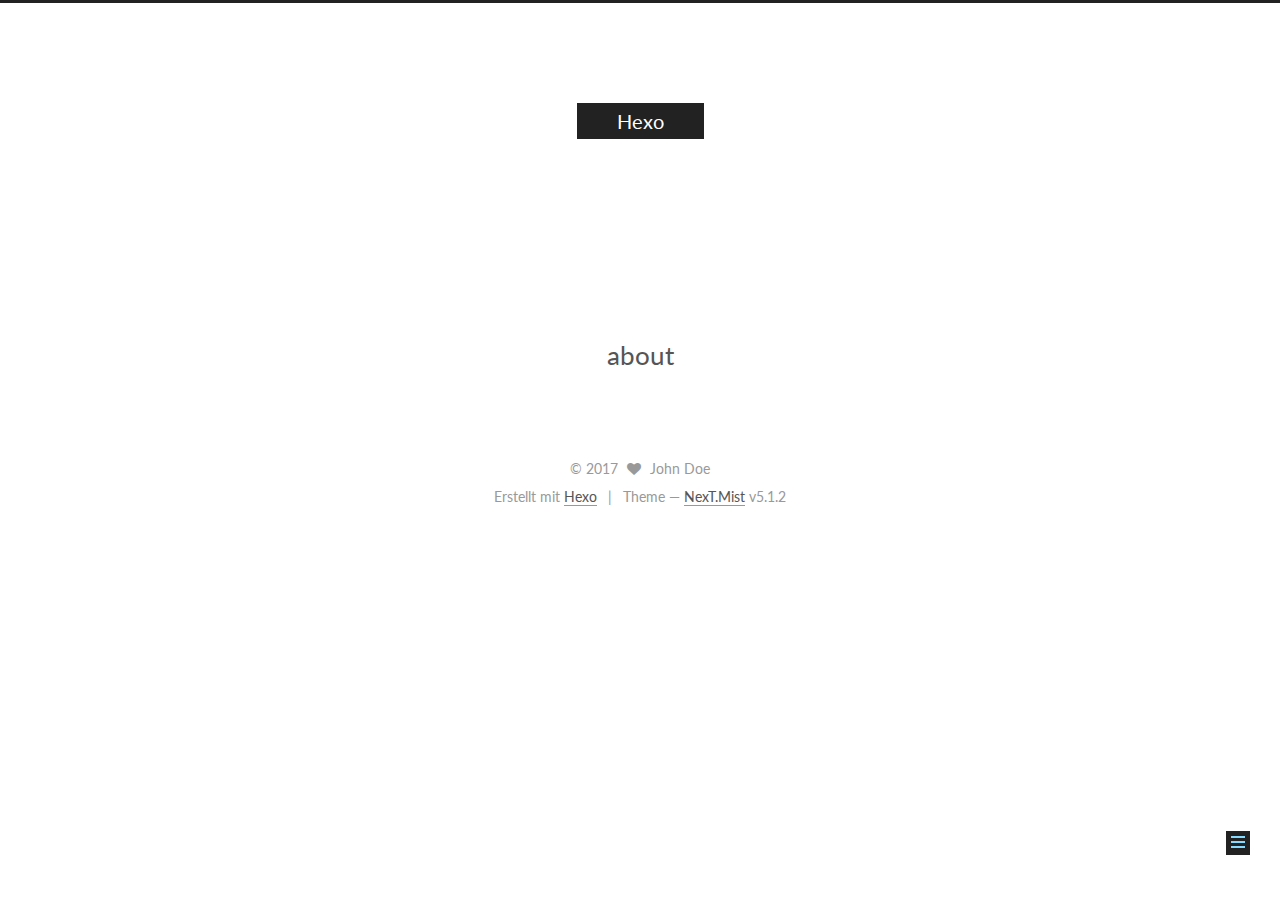
==== about/index.html @ b57ba2ce "Site updated: 2017-08-21 13:16:28" ====
<!DOCTYPE html>



  


<html class="theme-next mist use-motion" lang="">
<head>
  <meta charset="UTF-8"/>
<meta http-equiv="X-UA-Compatible" content="IE=edge" />
<meta name="viewport" content="width=device-width, initial-scale=1, maximum-scale=1"/>
<meta name="theme-color" content="#222">









<meta http-equiv="Cache-Control" content="no-transform" />
<meta http-equiv="Cache-Control" content="no-siteapp" />















  
  
  <link href="/lib/fancybox/source/jquery.fancybox.css?v=2.1.5" rel="stylesheet" type="text/css" />




  
  
  
  

  
    
    
  

  

  

  

  

  
    
    
    <link href="//fonts.googleapis.com/css?family=Lato:300,300italic,400,400italic,700,700italic&subset=latin,latin-ext" rel="stylesheet" type="text/css">
  






<link href="/lib/font-awesome/css/font-awesome.min.css?v=4.6.2" rel="stylesheet" type="text/css" />

<link href="/css/main.css?v=5.1.2" rel="stylesheet" type="text/css" />


  <meta name="keywords" content="Hexo, NexT" />








  <link rel="shortcut icon" type="image/x-icon" href="/favicon.ico?v=5.1.2" />






<meta property="og:type" content="website">
<meta property="og:title" content="about">
<meta property="og:url" content="http://yoursite.com/about/index.html">
<meta property="og:site_name" content="Hexo">
<meta property="og:updated_time" content="2017-08-21T05:00:03.889Z">
<meta name="twitter:card" content="summary">
<meta name="twitter:title" content="about">



<script type="text/javascript" id="hexo.configurations">
  var NexT = window.NexT || {};
  var CONFIG = {
    root: '/',
    scheme: 'Mist',
    version: '5.1.2',
    sidebar: {"position":"left","display":"post","offset":12,"offset_float":12,"b2t":false,"scrollpercent":false,"onmobile":false},
    fancybox: true,
    tabs: true,
    motion: true,
    duoshuo: {
      userId: '0',
      author: 'Author'
    },
    algolia: {
      applicationID: '',
      apiKey: '',
      indexName: '',
      hits: {"per_page":10},
      labels: {"input_placeholder":"Search for Posts","hits_empty":"We didn't find any results for the search: ${query}","hits_stats":"${hits} results found in ${time} ms"}
    }
  };
</script>



  <link rel="canonical" href="http://yoursite.com/about/"/>





  <title>about | Hexo</title>
  








</head>

<body itemscope itemtype="http://schema.org/WebPage" lang="">

  
  
    
  

  <div class="container sidebar-position-left page-post-detail ">
    <div class="headband"></div>

    <header id="header" class="header" itemscope itemtype="http://schema.org/WPHeader">
      <div class="header-inner"><div class="site-brand-wrapper">
  <div class="site-meta ">
    

    <div class="custom-logo-site-title">
      <a href="/"  class="brand" rel="start">
        <span class="logo-line-before"><i></i></span>
        <span class="site-title">Hexo</span>
        <span class="logo-line-after"><i></i></span>
      </a>
    </div>
      
        <p class="site-subtitle"></p>
      
  </div>

  <div class="site-nav-toggle">
    <button>
      <span class="btn-bar"></span>
      <span class="btn-bar"></span>
      <span class="btn-bar"></span>
    </button>
  </div>
</div>

<nav class="site-nav">
  

  
    <ul id="menu" class="menu">
      
        
        <li class="menu-item menu-item-home">
          <a href="/" rel="section">
            
              <i class="menu-item-icon fa fa-fw fa-home"></i> <br />
            
            Startseite
          </a>
        </li>
      
        
        <li class="menu-item menu-item-about">
          <a href="/about/" rel="section">
            
              <i class="menu-item-icon fa fa-fw fa-user"></i> <br />
            
            Über
          </a>
        </li>
      
        
        <li class="menu-item menu-item-archives">
          <a href="/archives/" rel="section">
            
              <i class="menu-item-icon fa fa-fw fa-archive"></i> <br />
            
            Archiv
          </a>
        </li>
      
        
        <li class="menu-item menu-item-tags">
          <a href="/tags/" rel="section">
            
              <i class="menu-item-icon fa fa-fw fa-tags"></i> <br />
            
            Tags
          </a>
        </li>
      

      
    </ul>
  

  
</nav>



 </div>
    </header>

    <main id="main" class="main">
      <div class="main-inner">
        <div class="content-wrap">
          <div id="content" class="content">
            

  <div id="posts" class="posts-expand">
    
    
    
    <div class="post-block page">
      <header class="post-header">

	<h1 class="post-title" itemprop="name headline">about</h1>



</header>

      
      
      
      <div class="post-body">
        
        
          
        
      </div>
      
      
      
    </div>
    
    
    
  </div>


          </div>
          


          
  <div class="comments" id="comments">
    
  </div>


        </div>
        
          
  
  <div class="sidebar-toggle">
    <div class="sidebar-toggle-line-wrap">
      <span class="sidebar-toggle-line sidebar-toggle-line-first"></span>
      <span class="sidebar-toggle-line sidebar-toggle-line-middle"></span>
      <span class="sidebar-toggle-line sidebar-toggle-line-last"></span>
    </div>
  </div>

  <aside id="sidebar" class="sidebar">
    
    <div class="sidebar-inner">

      

      

      <section class="site-overview sidebar-panel sidebar-panel-active">
        <div class="site-author motion-element" itemprop="author" itemscope itemtype="http://schema.org/Person">
          <img class="site-author-image" itemprop="image"
               src="/images/avatar.gif"
               alt="John Doe" />
          <p class="site-author-name" itemprop="name">John Doe</p>
           
              <p class="site-description motion-element" itemprop="description"></p>
          
        </div>
        <nav class="site-state motion-element">

          
            <div class="site-state-item site-state-posts">
              <a href="/archives/">
                <span class="site-state-item-count">1</span>
                <span class="site-state-item-name">Artikel</span>
              </a>
            </div>
          

          

          

        </nav>

        

        <div class="links-of-author motion-element">
          
        </div>

        
        

        
        

        


      </section>

      

      

    </div>
  </aside>


        
      </div>
    </main>

    <footer id="footer" class="footer">
      <div class="footer-inner">
        <div class="copyright" >
  
  &copy; 
  <span itemprop="copyrightYear">2017</span>
  <span class="with-love">
    <i class="fa fa-heart"></i>
  </span>
  <span class="author" itemprop="copyrightHolder">John Doe</span>

  
</div>


  <div class="powered-by">Erstellt mit  <a class="theme-link" href="https://hexo.io">Hexo</a></div>

  <span class="post-meta-divider">|</span>

  <div class="theme-info">Theme &mdash; <a class="theme-link" href="https://github.com/iissnan/hexo-theme-next">NexT.Mist</a> v5.1.2</div>


        







        
      </div>
    </footer>

    
      <div class="back-to-top">
        <i class="fa fa-arrow-up"></i>
        
      </div>
    

  </div>

  

<script type="text/javascript">
  if (Object.prototype.toString.call(window.Promise) !== '[object Function]') {
    window.Promise = null;
  }
</script>









  












  
  <script type="text/javascript" src="/lib/jquery/index.js?v=2.1.3"></script>

  
  <script type="text/javascript" src="/lib/fastclick/lib/fastclick.min.js?v=1.0.6"></script>

  
  <script type="text/javascript" src="/lib/jquery_lazyload/jquery.lazyload.js?v=1.9.7"></script>

  
  <script type="text/javascript" src="/lib/velocity/velocity.min.js?v=1.2.1"></script>

  
  <script type="text/javascript" src="/lib/velocity/velocity.ui.min.js?v=1.2.1"></script>

  
  <script type="text/javascript" src="/lib/fancybox/source/jquery.fancybox.pack.js?v=2.1.5"></script>


  


  <script type="text/javascript" src="/js/src/utils.js?v=5.1.2"></script>

  <script type="text/javascript" src="/js/src/motion.js?v=5.1.2"></script>



  
  

  
    <script type="text/javascript" src="/js/src/scrollspy.js?v=5.1.2"></script>
<script type="text/javascript" src="/js/src/post-details.js?v=5.1.2"></script>

  

  


  <script type="text/javascript" src="/js/src/bootstrap.js?v=5.1.2"></script>



  


  




	





  





  








  





  

  

  

  

  

  

</body>
</html>
---- css/main.css ----
/* normalize.css v3.0.2 | MIT License | git.io/normalize */
html {
  font-family: sans-serif; /* 1 */
  -ms-text-size-adjust: 100%; /* 2 */
  -webkit-text-size-adjust: 100%; /* 2 */
}
body {
  margin: 0;
}
article,
aside,
details,
figcaption,
figure,
footer,
header,
hgroup,
main,
menu,
nav,
section,
summary {
  display: block;
}
audio,
canvas,
progress,
video {
  display: inline-block; /* 1 */
  vertical-align: baseline; /* 2 */
}
audio:not([controls]) {
  display: none;
  height: 0;
}
[hidden],
template {
  display: none;
}
a {
  background-color: transparent;
}
a:active,
a:hover {
  outline: 0;
}
abbr[title] {
  border-bottom: 1px dotted;
}
b,
strong {
  font-weight: bold;
}
dfn {
  font-style: italic;
}
h1 {
  font-size: 2em;
  margin: 0.67em 0;
}
mark {
  background: #ff0;
  color: #000;
}
small {
  font-size: 80%;
}
sub,
sup {
  font-size: 75%;
  line-height: 0;
  position: relative;
  vertical-align: baseline;
}
sup {
  top: -0.5em;
}
sub {
  bottom: -0.25em;
}
img {
  border: 0;
}
svg:not(:root) {
  overflow: hidden;
}
figure {
  margin: 1em 40px;
}
hr {
  -moz-box-sizing: content-box;
  box-sizing: content-box;
  height: 0;
}
pre {
  overflow: auto;
}
code,
kbd,
pre,
samp {
  font-family: monospace, monospace;
  font-size: 1em;
}
button,
input,
optgroup,
select,
textarea {
  color: inherit; /* 1 */
  font: inherit; /* 2 */
  margin: 0; /* 3 */
}
button {
  overflow: visible;
}
button,
select {
  text-transform: none;
}
button,
html input[type="button"],
input[type="reset"],
input[type="submit"] {
  -webkit-appearance: button; /* 2 */
  cursor: pointer; /* 3 */
}
button[disabled],
html input[disabled] {
  cursor: default;
}
button::-moz-focus-inner,
input::-moz-focus-inner {
  border: 0;
  padding: 0;
}
input {
  line-height: normal;
}
input[type="checkbox"],
input[type="radio"] {
  box-sizing: border-box; /* 1 */
  padding: 0; /* 2 */
}
input[type="number"]::-webkit-inner-spin-button,
input[type="number"]::-webkit-outer-spin-button {
  height: auto;
}
input[type="search"] {
  -webkit-appearance: textfield; /* 1 */
  -moz-box-sizing: content-box;
  -webkit-box-sizing: content-box; /* 2 */
  box-sizing: content-box;
}
input[type="search"]::-webkit-search-cancel-button,
input[type="search"]::-webkit-search-decoration {
  -webkit-appearance: none;
}
fieldset {
  border: 1px solid #c0c0c0;
  margin: 0 2px;
  padding: 0.35em 0.625em 0.75em;
}
legend {
  border: 0; /* 1 */
  padding: 0; /* 2 */
}
textarea {
  overflow: auto;
}
optgroup {
  font-weight: bold;
}
table {
  border-collapse: collapse;
  border-spacing: 0;
}
td,
th {
  padding: 0;
}
::selection {
  background: #262a30;
  color: #fff;
}
body {
  position: relative;
  font-family: 'Lato', "PingFang SC", "Microsoft YaHei", sans-serif;
  font-size: 14px;
  line-height: 2;
  color: #555;
  background: #fff;
}
@media (max-width: 767px) {
  body {
    padding-right: 0 !important;
  }
}
@media (min-width: 768px) and (max-width: 991px) {
  body {
    padding-right: 0 !important;
  }
}
@media (min-width: 1600px) {
  body {
    font-size: 16px;
  }
}
h1,
h2,
h3,
h4,
h5,
h6 {
  margin: 0;
  padding: 0;
  font-weight: bold;
  line-height: 1.5;
  font-family: 'Lato', "PingFang SC", "Microsoft YaHei", sans-serif;
}
h2,
h3,
h4,
h5,
h6 {
  margin: 20px 0 15px;
}
h1 {
  font-size: 22px;
}
@media (max-width: 767px) {
  h1 {
    font-size: 18px;
  }
}
h2 {
  font-size: 20px;
}
@media (max-width: 767px) {
  h2 {
    font-size: 16px;
  }
}
h3 {
  font-size: 18px;
}
@media (max-width: 767px) {
  h3 {
    font-size: 14px;
  }
}
h4 {
  font-size: 16px;
}
@media (max-width: 767px) {
  h4 {
    font-size: 12px;
  }
}
h5 {
  font-size: 14px;
}
@media (max-width: 767px) {
  h5 {
    font-size: 10px;
  }
}
h6 {
  font-size: 12px;
}
@media (max-width: 767px) {
  h6 {
    font-size: 8px;
  }
}
p {
  margin: 0 0 20px 0;
}
a {
  color: #555;
  text-decoration: none;
  border-bottom: 1px solid #999;
  word-wrap: break-word;
}
a:hover {
  color: #222;
  border-bottom-color: #222;
}
blockquote {
  margin: 0;
  padding: 0;
}
img {
  display: block;
  margin: auto;
  max-width: 100%;
  height: auto;
}
hr {
  margin: 40px 0;
  height: 3px;
  border: none;
  background-color: #ddd;
  background-image: repeating-linear-gradient(-45deg, #fff, #fff 4px, transparent 4px, transparent 8px);
}
blockquote {
  padding: 0 15px;
  color: #666;
  border-left: 4px solid #ddd;
}
blockquote cite::before {
  content: "-";
  padding: 0 5px;
}
dt {
  font-weight: 700;
}
dd {
  margin: 0;
  padding: 0;
}
kbd {
  border: 1px solid #ccc;
  border-radius: 0.2em;
  box-shadow: 0.1em 0.1em 0.2em rgba(0,0,0,0.1);
  background-color: #f9f9f9;
  font-family: inherit;
  background-image: -webkit-linear-gradient(top, #eee, #fff, #eee);
  padding: 0.1em 0.3em;
  white-space: nowrap;
}
.text-left {
  text-align: left;
}
.text-center {
  text-align: center;
}
.text-right {
  text-align: right;
}
.text-justify {
  text-align: justify;
}
.text-nowrap {
  white-space: nowrap;
}
.text-lowercase {
  text-transform: lowercase;
}
.text-uppercase {
  text-transform: uppercase;
}
.text-capitalize {
  text-transform: capitalize;
}
.center-block {
  display: block;
  margin-left: auto;
  margin-right: auto;
}
.clearfix:before,
.clearfix:after {
  content: " ";
  display: table;
}
.clearfix:after {
  clear: both;
}
.pullquote {
  width: 45%;
}
.pullquote.left {
  float: left;
  margin-left: 5px;
  margin-right: 10px;
}
.pullquote.right {
  float: right;
  margin-left: 10px;
  margin-right: 5px;
}
.affix.affix.affix {
  position: fixed;
}
.translation {
  margin-top: -20px;
  font-size: 14px;
  color: #999;
}
.scrollbar-measure {
  width: 100px;
  height: 100px;
  overflow: scroll;
  position: absolute;
  top: -9999px;
}
.use-motion .motion-element {
  opacity: 0;
}
table {
  margin: 20px 0;
  width: 100%;
  border-collapse: collapse;
  border-spacing: 0;
  border: 1px solid #ddd;
  font-size: 14px;
  table-layout: fixed;
  word-wrap: break-all;
}
table>tbody>tr:nth-of-type(odd) {
  background-color: #f9f9f9;
}
table>tbody>tr:hover {
  background-color: #f5f5f5;
}
caption,
th,
td {
  padding: 8px;
  text-align: left;
  vertical-align: middle;
  font-weight: normal;
}
th,
td {
  border-bottom: 3px solid #ddd;
  border-right: 1px solid #eee;
}
th {
  padding-bottom: 10px;
  font-weight: 700;
}
td {
  border-bottom-width: 1px;
}
html,
body {
  height: 100%;
}
.container {
  position: relative;
  min-height: 100%;
}
.header-inner {
  margin: 0 auto;
  padding: 100px 0 70px;
  width: 700px;
}
@media (min-width: 1600px) {
  .container .header-inner {
    width: 900px;
  }
}
.main-inner {
  margin: 0 auto;
  width: 700px;
}
@media (min-width: 1600px) {
  .container .main-inner {
    width: 900px;
  }
}
.footer {
  width: 100%;
  min-height: 50px;
}
.footer-inner {
  box-sizing: border-box;
  margin: 20px auto;
  width: 700px;
}
@media (min-width: 1600px) {
  .container .footer-inner {
    width: 900px;
  }
}
pre,
.highlight {
  overflow: auto;
  margin: 20px 0;
  padding: 0;
  font-size: 13px;
  color: #4d4d4c;
  background: #f7f7f7;
  line-height: 1.6;
}
pre,
code {
  font-family: consolas, Menlo, "PingFang SC", "Microsoft YaHei", monospace;
}
code {
  padding: 2px 4px;
  word-wrap: break-word;
  color: #555;
  background: #eee;
  border-radius: 3px;
  font-size: 13px;
}
pre code {
  padding: 0;
  color: #4d4d4c;
  background: none;
  text-shadow: none;
}
.highlight {
  border-radius: 1px;
}
.highlight pre {
  border: none;
  margin: 0;
  padding: 10px 0;
}
.highlight table {
  margin: 0;
  width: auto;
  border: none;
}
.highlight td {
  border: none;
  padding: 0;
}
.highlight figcaption {
  font-size: 1em;
  color: #4d4d4c;
  line-height: 1em;
  margin-bottom: 1em;
}
.highlight figcaption:before,
.highlight figcaption:after {
  content: " ";
  display: table;
}
.highlight figcaption:after {
  clear: both;
}
.highlight figcaption a {
  float: right;
  color: #4d4d4c;
}
.highlight figcaption a:hover {
  border-bottom-color: #4d4d4c;
}
.highlight .gutter pre {
  padding-left: 10px;
  padding-right: 10px;
  color: #869194;
  text-align: right;
  background-color: #eff2f3;
}
.highlight .code pre {
  width: 100%;
  padding-left: 10px;
  padding-right: 10px;
  background-color: #f7f7f7;
}
.highlight .line {
  height: 20px;
}
.gutter {
  -webkit-user-select: none;
  -moz-user-select: none;
  -ms-user-select: none;
  user-select: none;
}
.gist table {
  width: auto;
}
.gist table td {
  border: none;
}
pre .deletion {
  background: #fdd;
}
pre .addition {
  background: #dfd;
}
pre .meta {
  color: #8959a8;
}
pre .comment {
  color: #8e908c;
}
pre .variable,
pre .attribute,
pre .tag,
pre .regexp,
pre .ruby .constant,
pre .xml .tag .title,
pre .xml .pi,
pre .xml .doctype,
pre .html .doctype,
pre .css .id,
pre .css .class,
pre .css .pseudo {
  color: #c82829;
}
pre .number,
pre .preprocessor,
pre .built_in,
pre .literal,
pre .params,
pre .constant,
pre .command {
  color: #f5871f;
}
pre .ruby .class .title,
pre .css .rules .attribute,
pre .string,
pre .value,
pre .inheritance,
pre .header,
pre .ruby .symbol,
pre .xml .cdata,
pre .special,
pre .number,
pre .formula {
  color: #718c00;
}
pre .title,
pre .css .hexcolor {
  color: #3e999f;
}
pre .function,
pre .python .decorator,
pre .python .title,
pre .ruby .function .title,
pre .ruby .title .keyword,
pre .perl .sub,
pre .javascript .title,
pre .coffeescript .title {
  color: #4271ae;
}
pre .keyword,
pre .javascript .function {
  color: #8959a8;
}
.full-image.full-image.full-image {
  border: none;
  max-width: 100%;
  width: auto;
  margin: 20px auto;
}
@media (min-width: 992px) {
  .full-image.full-image.full-image {
    max-width: none;
    width: 110%;
    margin: 25px -5%;
  }
}
.blockquote-center,
.page-home .post-type-quote blockquote,
.page-post-detail .post-type-quote blockquote {
  position: relative;
  margin: 40px 0;
  padding: 0;
  border-left: none;
  text-align: center;
}
.blockquote-center::before,
.page-home .post-type-quote blockquote::before,
.page-post-detail .post-type-quote blockquote::before,
.blockquote-center::after,
.page-home .post-type-quote blockquote::after,
.page-post-detail .post-type-quote blockquote::after {
  position: absolute;
  content: ' ';
  display: block;
  width: 100%;
  height: 24px;
  opacity: 0.2;
  background-repeat: no-repeat;
  background-position: 0 -6px;
  background-size: 22px 22px;
}
.blockquote-center::before,
.page-home .post-type-quote blockquote::before,
.page-post-detail .post-type-quote blockquote::before {
  top: -20px;
  background-image: url("../images/quote-l.svg");
  border-top: 1px solid #ccc;
}
.blockquote-center::after,
.page-home .post-type-quote blockquote::after,
.page-post-detail .post-type-quote blockquote::after {
  bottom: -20px;
  background-image: url("../images/quote-r.svg");
  border-bottom: 1px solid #ccc;
  background-position: 100% 8px;
}
.blockquote-center p,
.page-home .post-type-quote blockquote p,
.page-post-detail .post-type-quote blockquote p,
.blockquote-center div,
.page-home .post-type-quote blockquote div,
.page-post-detail .post-type-quote blockquote div {
  text-align: center;
}
.post .post-body .group-picture img {
  box-sizing: border-box;
  padding: 0 3px;
  border: none;
}
.post .group-picture-row {
  overflow: hidden;
  margin-top: 6px;
}
.post .group-picture-row:first-child {
  margin-top: 0;
}
.post .group-picture-column {
  float: left;
}
.page-post-detail .post-body .group-picture-column {
  float: none;
  margin-top: 10px;
  width: auto !important;
}
.page-post-detail .post-body .group-picture-column img {
  margin: 0 auto;
}
.page-archive .group-picture-container {
  overflow: hidden;
}
.page-archive .group-picture-row {
  float: left;
}
.page-archive .group-picture-row:first-child {
  margin-top: 6px;
}
.page-archive .group-picture-column {
  max-width: 150px;
  max-height: 150px;
}
.post-body .note {
  position: relative;
  padding: 15px;
  margin-bottom: 20px;
  border: 1px solid #eee;
  border-left-width: 5px;
  border-radius: 3px;
}
.post-body .note h2,
.post-body .note h3,
.post-body .note h4,
.post-body .note h5,
.post-body .note h6 {
  margin-top: 0;
  margin-bottom: 0;
  border-bottom: initial;
  padding-top: 0 !important;
}
.post-body .note p:first-child,
.post-body .note ul:first-child,
.post-body .note ol:first-child,
.post-body .note table:first-child,
.post-body .note pre:first-child,
.post-body .note blockquote:first-child {
  margin-top: 0;
}
.post-body .note p:last-child,
.post-body .note ul:last-child,
.post-body .note ol:last-child,
.post-body .note table:last-child,
.post-body .note pre:last-child,
.post-body .note blockquote:last-child {
  margin-bottom: 0;
}
.post-body .note.default {
  border-left-color: #777;
}
.post-body .note.default h2,
.post-body .note.default h3,
.post-body .note.default h4,
.post-body .note.default h5,
.post-body .note.default h6 {
  color: #777;
}
.post-body .note.primary {
  border-left-color: #6f42c1;
}
.post-body .note.primary h2,
.post-body .note.primary h3,
.post-body .note.primary h4,
.post-body .note.primary h5,
.post-body .note.primary h6 {
  color: #6f42c1;
}
.post-body .note.info {
  border-left-color: #428bca;
}
.post-body .note.info h2,
.post-body .note.info h3,
.post-body .note.info h4,
.post-body .note.info h5,
.post-body .note.info h6 {
  color: #428bca;
}
.post-body .note.success {
  border-left-color: #5cb85c;
}
.post-body .note.success h2,
.post-body .note.success h3,
.post-body .note.success h4,
.post-body .note.success h5,
.post-body .note.success h6 {
  color: #5cb85c;
}
.post-body .note.warning {
  border-left-color: #f0ad4e;
}
.post-body .note.warning h2,
.post-body .note.warning h3,
.post-body .note.warning h4,
.post-body .note.warning h5,
.post-body .note.warning h6 {
  color: #f0ad4e;
}
.post-body .note.danger {
  border-left-color: #d9534f;
}
.post-body .note.danger h2,
.post-body .note.danger h3,
.post-body .note.danger h4,
.post-body .note.danger h5,
.post-body .note.danger h6 {
  color: #d9534f;
}
.post-body .label {
  display: inline;
  padding: 0 2px;
  white-space: nowrap;
}
.post-body .label.default {
  background-color: #f0f0f0;
}
.post-body .label.primary {
  background-color: #efe6f7;
}
.post-body .label.info {
  background-color: #e5f2f8;
}
.post-body .label.success {
  background-color: #e7f4e9;
}
.post-body .label.warning {
  background-color: #fcf6e1;
}
.post-body .label.danger {
  background-color: #fae8eb;
}
.post-body .tabs {
  position: relative;
  display: block;
  margin-bottom: 20px;
  padding-top: 10px;
}
.post-body .tabs ul.nav-tabs {
  margin: 0;
  padding: 0;
  display: flex;
  margin-bottom: -1px;
}
@media (max-width: 413px) {
  .post-body .tabs ul.nav-tabs {
    display: block;
    margin-bottom: 5px;
  }
}
.post-body .tabs ul.nav-tabs li.tab {
  list-style-type: none !important;
  margin: 0 0.25em 0 0;
  border-top: 3px solid transparent;
  border-left: 1px solid transparent;
  border-right: 1px solid transparent;
}
@media (max-width: 413px) {
  .post-body .tabs ul.nav-tabs li.tab {
    margin: initial;
    border-top: 1px solid transparent;
    border-left: 3px solid transparent;
    border-right: 1px solid transparent;
    border-bottom: 1px solid transparent;
  }
}
.post-body .tabs ul.nav-tabs li.tab a {
  outline: 0;
  border-bottom: initial;
  display: block;
  line-height: 1.8em;
  padding: 0.25em 0.75em;
  transition-duration: 0.2s;
  transition-timing-function: ease-out;
  transition-delay: 0s;
}
.post-body .tabs ul.nav-tabs li.tab a i {
  width: 1.285714285714286em;
}
.post-body .tabs ul.nav-tabs li.tab.active {
  border-top: 3px solid #fc6423;
  border-left: 1px solid #ddd;
  border-right: 1px solid #ddd;
  background-color: #fff;
}
@media (max-width: 413px) {
  .post-body .tabs ul.nav-tabs li.tab.active {
    border-top: 1px solid #ddd;
    border-left: 3px solid #fc6423;
    border-right: 1px solid #ddd;
    border-bottom: 1px solid #ddd;
  }
}
.post-body .tabs ul.nav-tabs li.tab.active a {
  cursor: default;
  color: #555;
}
.post-body .tabs .tab-content {
  background-color: #fff;
}
.post-body .tabs .tab-content .tab-pane {
  border: 1px solid #ddd;
  padding: 20px 20px 0 20px;
}
.post-body .tabs .tab-content .tab-pane:not(.active) {
  display: none !important;
}
.post-body .tabs .tab-content .tab-pane.active {
  display: block !important;
}
.btn {
  display: inline-block;
  padding: 0 20px;
  font-size: 14px;
  color: #fff;
  background: #222;
  border: 2px solid #222;
  text-decoration: none;
  border-radius: 0;
  transition-property: background-color;
  transition-duration: 0.2s;
  transition-timing-function: ease-in-out;
  transition-delay: 0s;
}
.btn:hover,
.post-button .btn:hover {
  border-color: #222;
  color: #222;
  background: #fff;
}
.btn-bar {
  display: block;
  width: 22px;
  height: 2px;
  background: #555;
  border-radius: 1px;
}
.btn-bar+.btn-bar {
  margin-top: 4px;
}
.pagination {
  margin: 120px 0 40px;
  text-align: center;
  border-top: 1px solid #eee;
}
.page-number-basic,
.pagination .prev,
.pagination .next,
.pagination .page-number,
.pagination .space {
  display: inline-block;
  position: relative;
  top: -1px;
  margin: 0 10px;
  padding: 0 10px;
  line-height: 30px;
}
@media (max-width: 767px) {
  .page-number-basic,
  .pagination .prev,
  .pagination .next,
  .pagination .page-number,
  .pagination .space {
    margin: 0 5px;
  }
}
.pagination .prev,
.pagination .next,
.pagination .page-number {
  border-bottom: 0;
  border-top: 1px solid #eee;
  transition-property: border-color;
  transition-duration: 0.2s;
  transition-timing-function: ease-in-out;
  transition-delay: 0s;
}
.pagination .prev:hover,
.pagination .next:hover,
.pagination .page-number:hover {
  border-top-color: #222;
}
.pagination .space {
  padding: 0;
  margin: 0;
}
.pagination .prev {
  margin-left: 0;
}
.pagination .next {
  margin-right: 0;
}
.pagination .page-number.current {
  color: #fff;
  background: #ccc;
  border-top-color: #ccc;
}
@media (max-width: 767px) {
  .pagination {
    border-top: none;
  }
  .pagination .prev,
  .pagination .next,
  .pagination .page-number {
    margin-bottom: 10px;
    border-top: 0;
    border-bottom: 1px solid #eee;
  }
  .pagination .prev:hover,
  .pagination .next:hover,
  .pagination .page-number:hover {
    border-bottom-color: #222;
  }
}
.comments {
  margin: 60px 20px 0;
}
.tag-cloud {
  text-align: center;
}
.tag-cloud a {
  display: inline-block;
  margin: 10px;
}
.back-to-top {
  box-sizing: border-box;
  position: fixed;
  bottom: -100px;
  right: 30px;
  z-index: 1050;
  padding: 0 6px;
  width: 24px;
  background: #222;
  font-size: 12px;
  opacity: 1;
  color: #fff;
  cursor: pointer;
  text-align: center;
  -webkit-transform: translateZ(0);
  transition-property: bottom;
  transition-duration: 0.2s;
  transition-timing-function: ease-in-out;
  transition-delay: 0s;
}
@media (min-width: 768px) and (max-width: 991px) {
  .back-to-top {
    display: none !important;
  }
}
@media (max-width: 767px) {
  .back-to-top {
    display: none !important;
  }
}
.back-to-top.back-to-top-on {
  bottom: 19px;
}
.header {
  background: transparent;
}
.header-inner {
  position: relative;
}
.headband {
  height: 3px;
  background: #222;
}
.site-meta {
  margin: 0;
  text-align: center;
}
@media (max-width: 767px) {
  .site-meta {
    text-align: center;
  }
}
.brand {
  position: relative;
  display: inline-block;
  padding: 0 40px;
  color: #fff;
  background: #222;
  border-bottom: none;
}
.brand:hover {
  color: #fff;
}
.logo {
  display: inline-block;
  margin-right: 5px;
  line-height: 36px;
  vertical-align: top;
}
.site-title {
  display: inline-block;
  vertical-align: top;
  line-height: 36px;
  font-size: 20px;
  font-weight: normal;
  font-family: 'Lato', "PingFang SC", "Microsoft YaHei", sans-serif;
}
.site-subtitle {
  margin-top: 10px;
  font-size: 13px;
  color: #999;
}
.use-motion .brand {
  opacity: 0;
}
.use-motion .logo,
.use-motion .site-title,
.use-motion .site-subtitle {
  opacity: 0;
  position: relative;
  top: -10px;
}
.site-nav-toggle {
  display: none;
  position: absolute;
  top: 10px;
  left: 10px;
}
@media (max-width: 767px) {
  .site-nav-toggle {
    display: block;
  }
}
.site-nav-toggle button {
  margin-top: 2px;
  padding: 9px 10px;
  background: transparent;
  border: none;
}
@media (max-width: 767px) {
  .site-nav {
    display: none;
    margin: 0 -10px;
    padding: 0 10px;
    clear: both;
    border-top: 1px solid #ddd;
  }
}
@media (min-width: 768px) and (max-width: 991px) {
  .site-nav {
    display: block !important;
  }
}
@media (min-width: 992px) {
  .site-nav {
    display: block !important;
  }
}
.menu {
  margin-top: 20px;
  padding-left: 0;
  text-align: center;
}
.menu .menu-item {
  display: inline-block;
  margin: 0 10px;
  list-style: none;
}
@media screen and (max-width: 767px) {
  .menu .menu-item {
    margin-top: 10px;
  }
}
.menu .menu-item a {
  display: block;
  font-size: 13px;
  line-height: inherit;
  border-bottom: 1px solid transparent;
  transition-property: border-color;
  transition-duration: 0.2s;
  transition-timing-function: ease-in-out;
  transition-delay: 0s;
}
.menu .menu-item a:hover {
  border-bottom-color: #222;
}
.menu .menu-item .fa {
  margin-right: 5px;
}
.use-motion .menu-item {
  opacity: 0;
}
.post-body {
  font-family: 'Lato', "PingFang SC", "Microsoft YaHei", sans-serif;
}
@media (max-width: 767px) {
  .post-body {
    word-break: break-word;
  }
}
.post-body .fancybox img {
  display: block !important;
  margin: 0 auto;
  cursor: pointer;
  cursor: zoom-in;
  cursor: -webkit-zoom-in;
}
.post-body .image-caption,
.post-body .figure .caption {
  margin: 10px auto 15px;
  text-align: center;
  font-size: 14px;
  color: #999;
  font-weight: bold;
  line-height: 1;
}
.post-sticky-flag {
  display: inline-block;
  font-size: 16px;
  -ms-transform: rotate(30deg);
  -webkit-transform: rotate(30deg);
  -moz-transform: rotate(30deg);
  -ms-transform: rotate(30deg);
  -o-transform: rotate(30deg);
  transform: rotate(30deg);
}
.posts-expand {
  padding-top: 40px;
}
@media (max-width: 767px) {
  .posts-expand {
    margin: 0 20px;
  }
  .post-body pre {
    padding: 10px;
  }
  .post-body pre .gutter pre {
    padding-right: 10px;
  }
  .post-body .highlight {
    margin-left: 0px;
    margin-right: 0px;
    padding: 0;
  }
  .post-body .highlight .gutter pre {
    padding-right: 10px;
  }
}
@media (min-width: 992px) {
  .posts-expand .post-body {
    text-align: justify;
  }
}
.posts-expand .post-body h2,
.posts-expand .post-body h3,
.posts-expand .post-body h4,
.posts-expand .post-body h5,
.posts-expand .post-body h6 {
  padding-top: 10px;
}
.posts-expand .post-body h2 .header-anchor,
.posts-expand .post-body h3 .header-anchor,
.posts-expand .post-body h4 .header-anchor,
.posts-expand .post-body h5 .header-anchor,
.posts-expand .post-body h6 .header-anchor {
  float: right;
  margin-left: 10px;
  color: #ccc;
  border-bottom-style: none;
  visibility: hidden;
}
.posts-expand .post-body h2 .header-anchor:hover,
.posts-expand .post-body h3 .header-anchor:hover,
.posts-expand .post-body h4 .header-anchor:hover,
.posts-expand .post-body h5 .header-anchor:hover,
.posts-expand .post-body h6 .header-anchor:hover {
  color: inherit;
}
.posts-expand .post-body h2:hover .header-anchor,
.posts-expand .post-body h3:hover .header-anchor,
.posts-expand .post-body h4:hover .header-anchor,
.posts-expand .post-body h5:hover .header-anchor,
.posts-expand .post-body h6:hover .header-anchor {
  visibility: visible;
}
.posts-expand .post-body ul li {
  list-style: circle;
}
.posts-expand .post-body img {
  box-sizing: border-box;
  margin: auto;
  padding: 3px;
  border: 1px solid #ddd;
}
.posts-expand .fancybox img {
  margin: 0 auto;
}
@media (max-width: 767px) {
  .posts-collapse {
    margin: 0 20px;
  }
  .posts-collapse .post-title,
  .posts-collapse .post-meta {
    display: block;
    width: auto;
    text-align: left;
  }
}
.posts-collapse {
  position: relative;
  z-index: 1010;
  margin-left: 55px;
}
.posts-collapse::after {
  content: " ";
  position: absolute;
  top: 20px;
  left: 0;
  margin-left: -2px;
  width: 4px;
  height: 100%;
  background: #f5f5f5;
  z-index: -1;
}
@media (max-width: 767px) {
  .posts-collapse {
    margin: 0 20px;
  }
}
.posts-collapse .collection-title {
  position: relative;
  margin: 60px 0;
}
.posts-collapse .collection-title h1,
.posts-collapse .collection-title h2 {
  margin-left: 20px;
}
.posts-collapse .collection-title small {
  color: #bbb;
  margin-left: 5px;
}
.posts-collapse .collection-title::before {
  content: " ";
  position: absolute;
  left: 0;
  top: 50%;
  margin-left: -4px;
  margin-top: -4px;
  width: 8px;
  height: 8px;
  background: #bbb;
  border-radius: 50%;
}
.posts-collapse .post {
  margin: 30px 0;
}
.posts-collapse .post-header {
  position: relative;
  transition-duration: 0.2s;
  transition-timing-function: ease-in-out;
  transition-delay: 0s;
  transition-property: border;
  border-bottom: 1px dashed #ccc;
}
.posts-collapse .post-header::before {
  content: " ";
  position: absolute;
  left: 0;
  top: 12px;
  width: 6px;
  height: 6px;
  margin-left: -4px;
  background: #bbb;
  border-radius: 50%;
  border: 1px solid #fff;
  transition-duration: 0.2s;
  transition-timing-function: ease-in-out;
  transition-delay: 0s;
  transition-property: background;
}
.posts-collapse .post-header:hover {
  border-bottom-color: #666;
}
.posts-collapse .post-header:hover::before {
  background: #222;
}
.posts-collapse .post-meta {
  position: absolute;
  font-size: 12px;
  left: 20px;
  top: 5px;
}
.posts-collapse .post-comments-count {
  display: none;
}
.posts-collapse .post-title {
  margin-left: 60px;
  font-size: 16px;
  font-weight: normal;
  line-height: inherit;
}
.posts-collapse .post-title::after {
  margin-left: 3px;
  opacity: 0.6;
}
.posts-collapse .post-title a {
  color: #666;
  border-bottom: none;
}
.page-home .post-type-quote .post-header,
.page-post-detail .post-type-quote .post-header,
.page-home .post-type-quote .post-tags,
.page-post-detail .post-type-quote .post-tags {
  display: none;
}
.posts-expand .post-title {
  font-size: 26px;
  text-align: center;
  word-break: break-word;
  font-weight: 400;
}
@media (max-width: 767px) {
  .posts-expand .post-title {
    font-size: 22px;
  }
}
.posts-expand .post-title-link {
  display: inline-block;
  position: relative;
  color: #555;
  border-bottom: none;
  line-height: 1.2;
  vertical-align: top;
}
.posts-expand .post-title-link::before {
  content: "";
  position: absolute;
  width: 100%;
  height: 2px;
  bottom: 0;
  left: 0;
  background-color: #000;
  visibility: hidden;
  -webkit-transform: scaleX(0);
  -moz-transform: scaleX(0);
  -ms-transform: scaleX(0);
  -o-transform: scaleX(0);
  transform: scaleX(0);
  transition-duration: 0.2s;
  transition-timing-function: ease-in-out;
  transition-delay: 0s;
}
.posts-expand .post-title-link:hover::before {
  visibility: visible;
  -webkit-transform: scaleX(1);
  -moz-transform: scaleX(1);
  -ms-transform: scaleX(1);
  -o-transform: scaleX(1);
  transform: scaleX(1);
}
.posts-expand .post-title-link .fa {
  font-size: 16px;
}
.posts-expand .post-meta {
  margin: 3px 0 60px 0;
  color: #999;
  font-family: 'Lato', "PingFang SC", "Microsoft YaHei", sans-serif;
  font-size: 12px;
  text-align: center;
}
.posts-expand .post-meta .post-category-list {
  display: inline-block;
  margin: 0;
  padding: 3px;
}
.posts-expand .post-meta .post-category-list-link {
  color: #999;
}
.posts-expand .post-meta .post-description {
  font-size: 14px;
  margin-top: 2px;
}
.post-meta-divider {
  margin: 0 0.5em;
}
.post-meta-item-icon {
  margin-right: 3px;
}
@media (min-width: 768px) and (max-width: 991px) {
  .post-meta-item-icon {
    display: inline-block;
  }
}
@media (max-width: 767px) {
  .post-meta-item-icon {
    display: inline-block;
  }
}
@media (min-width: 768px) and (max-width: 991px) {
  .post-meta-item-text {
    display: none;
  }
}
@media (max-width: 767px) {
  .post-meta-item-text {
    display: none;
  }
}
@media (max-width: 767px) {
  .posts-expand .post-comments-count {
    display: none;
  }
}
.post-button {
  margin-top: 50px;
}
.post-button .btn {
  color: #fff;
  font-size: 14px;
  background: #222;
  border-radius: 0;
  line-height: 2;
  margin: 0 4px 8px 4px;
}
.post-button .fa-fw {
  width: 1.285714285714286em;
  text-align: left;
}
.posts-expand .post-tags {
  margin-top: 40px;
  text-align: center;
}
.posts-expand .post-tags a {
  display: inline-block;
  margin-right: 10px;
  font-size: 13px;
}
.post-nav {
  display: table;
  margin-top: 15px;
  width: 100%;
  border-top: 1px solid #eee;
}
.post-nav-divider {
  display: table-cell;
  width: 10%;
}
.post-nav-item {
  display: table-cell;
  padding: 10px 0 0 0;
  width: 45%;
  vertical-align: top;
}
.post-nav-item a {
  position: relative;
  display: block;
  line-height: 25px;
  font-size: 14px;
  color: #555;
  border-bottom: none;
}
.post-nav-item a:hover {
  color: #222;
  border-bottom: none;
}
.post-nav-item a:active {
  top: 2px;
}
.post-nav-item .fa {
  position: absolute;
  top: 8px;
  left: 0;
  font-size: 12px;
}
.post-nav-next a {
  padding-left: 15px;
}
.post-nav-prev {
  text-align: right;
}
.post-nav-prev a {
  padding-right: 15px;
}
.post-nav-prev .fa {
  right: 0;
  left: auto;
}
.posts-expand .post-eof {
  display: block;
  margin: 80px auto 60px;
  width: 8%;
  height: 1px;
  background: #ccc;
  text-align: center;
}
.post:last-child .post-eof.post-eof.post-eof {
  display: none;
}
.post-gallery {
  display: table;
  table-layout: fixed;
  width: 100%;
  border-collapse: separate;
}
.post-gallery-row {
  display: table-row;
}
.post-gallery .post-gallery-img {
  display: table-cell;
  text-align: center;
  vertical-align: middle;
  border: none;
}
.post-gallery .post-gallery-img img {
  max-width: 100%;
  max-height: 100%;
  border: none;
}
.fancybox-close,
.fancybox-close:hover {
  border: none;
}
.rtl.post-body p,
.rtl.post-body a,
.rtl.post-body h1,
.rtl.post-body h2,
.rtl.post-body h3,
.rtl.post-body h4,
.rtl.post-body h5,
.rtl.post-body h6,
.rtl.post-body li,
.rtl.post-body ul,
.rtl.post-body ol {
  direction: rtl;
  font-family: UKIJ Ekran;
}
.rtl.post-title {
  font-family: UKIJ Ekran;
}
.sidebar {
  position: fixed;
  right: 0;
  top: 0;
  bottom: 0;
  width: 0;
  z-index: 1040;
  box-shadow: inset 0 2px 6px #000;
  background: #222;
  -webkit-transform: translateZ(0);
}
.sidebar a {
  color: #999;
  border-bottom-color: #555;
}
.sidebar a:hover {
  color: #eee;
}
@media (min-width: 768px) and (max-width: 991px) {
  .sidebar {
    display: none !important;
  }
}
@media (max-width: 767px) {
  .sidebar {
    display: none !important;
  }
}
.sidebar-inner {
  position: relative;
  padding: 20px 10px;
  color: #999;
  text-align: center;
}
.sidebar-toggle {
  position: fixed;
  right: 30px;
  bottom: 45px;
  width: 14px;
  height: 14px;
  padding: 5px;
  background: #222;
  line-height: 0;
  z-index: 1050;
  cursor: pointer;
  -webkit-transform: translateZ(0);
}
@media (min-width: 768px) and (max-width: 991px) {
  .sidebar-toggle {
    display: none !important;
  }
}
@media (max-width: 767px) {
  .sidebar-toggle {
    display: none !important;
  }
}
.sidebar-toggle-line {
  position: relative;
  display: inline-block;
  vertical-align: top;
  height: 2px;
  width: 100%;
  background: #fff;
  margin-top: 3px;
}
.sidebar-toggle-line:first-child {
  margin-top: 0;
}
.site-author-image {
  display: block;
  margin: 0 auto;
  padding: 2px;
  max-width: 96px;
  height: auto;
  border: 2px solid #333;
}
.site-author-name {
  margin: 5px 0 0;
  text-align: center;
  color: #f5f5f5;
  font-weight: normal;
}
.site-description {
  margin-top: 5px;
  text-align: center;
  font-size: 14px;
  color: #999;
}
.site-state {
  overflow: hidden;
  line-height: 1.4;
  white-space: nowrap;
  text-align: center;
}
.site-state-item {
  display: inline-block;
  padding: 0 15px;
  border-left: 1px solid #333;
}
.site-state-item:first-child {
  border-left: none;
}
.site-state-item a {
  border-bottom: none;
}
.site-state-item-count {
  display: block;
  text-align: center;
  color: inherit;
  font-weight: 600;
  font-size: 18px;
}
.site-state-item-name {
  font-size: 13px;
  color: inherit;
}
.feed-link {
  margin-top: 20px;
}
.feed-link a {
  display: inline-block;
  padding: 0 15px;
  color: #fc6423;
  border: 1px solid #fc6423;
  border-radius: 4px;
}
.feed-link a i {
  color: #fc6423;
  font-size: 14px;
}
.feed-link a:hover {
  color: #fff;
  background: #fc6423;
}
.feed-link a:hover i {
  color: #fff;
}
.links-of-author {
  margin-top: 20px;
  display: flex;
  flex-wrap: wrap;
  justify-content: center;
}
.links-of-author a {
  display: inline-block;
  vertical-align: middle;
  margin-right: 10px;
  margin-bottom: 10px;
  border-bottom-color: #555;
  font-size: 13px;
}
.links-of-author a:before {
  display: inline-block;
  vertical-align: middle;
  margin-right: 3px;
  content: " ";
  width: 4px;
  height: 4px;
  border-radius: 50%;
  background: #c6e9ba;
}
.links-of-blogroll {
  font-size: 13px;
}
.links-of-blogroll-title {
  margin-top: 20px;
  font-size: 14px;
  font-weight: 600;
}
.links-of-blogroll-list {
  margin: 0;
  padding: 0;
  list-style: none;
}
.links-of-blogroll-item {
  padding: 2px 10px;
}
.links-of-blogroll-item a {
  max-width: 280px;
  box-sizing: border-box;
  display: inline-block;
  overflow: hidden;
  white-space: nowrap;
  text-overflow: ellipsis;
}
.sidebar-nav {
  margin: 0 0 20px;
  padding-left: 0;
}
.sidebar-nav li {
  display: inline-block;
  cursor: pointer;
  border-bottom: 1px solid transparent;
  font-size: 14px;
  color: #555;
}
.sidebar-nav li:hover {
  color: #f5f5f5;
}
.page-post-detail .sidebar-nav-toc {
  padding: 0 5px;
}
.page-post-detail .sidebar-nav-overview {
  margin-left: 10px;
}
.sidebar-nav .sidebar-nav-active {
  color: #87daff;
  border-bottom-color: #87daff;
}
.sidebar-nav .sidebar-nav-active:hover {
  color: #87daff;
}
.sidebar-panel {
  display: none;
}
.sidebar-panel-active {
  display: block;
}
.post-toc-empty {
  font-size: 14px;
  color: #666;
}
.post-toc-wrap {
  overflow: hidden;
}
.post-toc {
  overflow: auto;
}
.post-toc ol {
  margin: 0;
  padding: 0 2px 5px 10px;
  text-align: left;
  list-style: none;
  font-size: 14px;
}
.post-toc ol > ol {
  padding-left: 0;
}
.post-toc ol a {
  transition-duration: 0.2s;
  transition-timing-function: ease-in-out;
  transition-delay: 0s;
  transition-property: all;
  color: #999;
  border-bottom-color: #555;
}
.post-toc ol a:hover {
  color: #ccc;
  border-bottom-color: #ccc;
}
.post-toc .nav-item {
  overflow: hidden;
  text-overflow: ellipsis;
  white-space: nowrap;
  line-height: 1.8;
}
.post-toc .nav .nav-child {
  display: none;
}
.post-toc .nav .active > .nav-child {
  display: block;
}
.post-toc .nav .active-current > .nav-child {
  display: block;
}
.post-toc .nav .active-current > .nav-child > .nav-item {
  display: block;
}
.post-toc .nav .active > a {
  color: #87daff;
  border-bottom-color: #87daff;
}
.post-toc .nav .active-current > a {
  color: #87daff;
}
.post-toc .nav .active-current > a:hover {
  color: #87daff;
}
.footer {
  font-size: 14px;
  color: #999;
}
.footer img {
  border: none;
}
.footer-inner {
  text-align: center;
}
.with-love {
  display: inline-block;
  margin: 0 5px;
}
.powered-by,
.theme-info {
  display: inline-block;
}
.cc-license {
  margin-top: 10px;
  text-align: center;
}
.cc-license .cc-opacity {
  opacity: 0.7;
  border-bottom: none;
}
.cc-license .cc-opacity:hover {
  opacity: 0.9;
}
.cc-license img {
  display: inline-block;
}
.theme-next #ds-thread #ds-reset {
  color: #555;
}
.theme-next #ds-thread #ds-reset .ds-replybox {
  margin-bottom: 30px;
}
.theme-next #ds-thread #ds-reset .ds-replybox .ds-avatar,
.theme-next #ds-reset .ds-avatar img {
  box-shadow: none;
}
.theme-next #ds-thread #ds-reset .ds-textarea-wrapper {
  border-color: #c7d4e1;
  background: none;
  border-top-right-radius: 3px;
  border-top-left-radius: 3px;
}
.theme-next #ds-thread #ds-reset .ds-textarea-wrapper textarea {
  height: 60px;
}
.theme-next #ds-reset .ds-rounded-top {
  border-radius: 0;
}
.theme-next #ds-thread #ds-reset .ds-post-toolbar {
  box-sizing: border-box;
  border: 1px solid #c7d4e1;
  background: #f6f8fa;
}
.theme-next #ds-thread #ds-reset .ds-post-options {
  height: 40px;
  border: none;
  background: none;
}
.theme-next #ds-thread #ds-reset .ds-toolbar-buttons {
  top: 11px;
}
.theme-next #ds-thread #ds-reset .ds-sync {
  top: 5px;
}
.theme-next #ds-thread #ds-reset .ds-post-button {
  top: 4px;
  right: 5px;
  width: 90px;
  height: 30px;
  border: 1px solid #c5ced7;
  border-radius: 3px;
  background-image: linear-gradient(#fbfbfc, #f5f7f9);
  color: #60676d;
}
.theme-next #ds-thread #ds-reset .ds-post-button:hover {
  background-position: 0 -30px;
  color: #60676d;
}
.theme-next #ds-thread #ds-reset .ds-comments-info {
  padding: 10px 0;
}
.theme-next #ds-thread #ds-reset .ds-sort {
  display: none;
}
.theme-next #ds-thread #ds-reset li.ds-tab a.ds-current {
  border: none;
  background: #f6f8fa;
  color: #60676d;
}
.theme-next #ds-thread #ds-reset li.ds-tab a.ds-current:hover {
  background-color: #e9f0f7;
  color: #60676d;
}
.theme-next #ds-thread #ds-reset li.ds-tab a {
  border-radius: 2px;
  padding: 5px;
}
.theme-next #ds-thread #ds-reset .ds-login-buttons p {
  color: #999;
  line-height: 36px;
}
.theme-next #ds-thread #ds-reset .ds-login-buttons .ds-service-list li {
  height: 28px;
}
.theme-next #ds-thread #ds-reset .ds-service-list a {
  background: none;
  padding: 5px;
  border: 1px solid;
  border-radius: 3px;
  text-align: center;
}
.theme-next #ds-thread #ds-reset .ds-service-list a:hover {
  color: #fff;
  background: #666;
}
.theme-next #ds-thread #ds-reset .ds-service-list .ds-weibo {
  color: #fc9b00;
  border-color: #fc9b00;
}
.theme-next #ds-thread #ds-reset .ds-service-list .ds-weibo:hover {
  background: #fc9b00;
}
.theme-next #ds-thread #ds-reset .ds-service-list .ds-qq {
  color: #60a3ec;
  border-color: #60a3ec;
}
.theme-next #ds-thread #ds-reset .ds-service-list .ds-qq:hover {
  background: #60a3ec;
}
.theme-next #ds-thread #ds-reset .ds-service-list .ds-renren {
  color: #2e7ac4;
  border-color: #2e7ac4;
}
.theme-next #ds-thread #ds-reset .ds-service-list .ds-renren:hover {
  background: #2e7ac4;
}
.theme-next #ds-thread #ds-reset .ds-service-list .ds-douban {
  color: #37994c;
  border-color: #37994c;
}
.theme-next #ds-thread #ds-reset .ds-service-list .ds-douban:hover {
  background: #37994c;
}
.theme-next #ds-thread #ds-reset .ds-service-list .ds-kaixin {
  color: #fef20d;
  border-color: #fef20d;
}
.theme-next #ds-thread #ds-reset .ds-service-list .ds-kaixin:hover {
  background: #fef20d;
}
.theme-next #ds-thread #ds-reset .ds-service-list .ds-netease {
  color: #f00;
  border-color: #f00;
}
.theme-next #ds-thread #ds-reset .ds-service-list .ds-netease:hover {
  background: #f00;
}
.theme-next #ds-thread #ds-reset .ds-service-list .ds-sohu {
  color: #ffcb05;
  border-color: #ffcb05;
}
.theme-next #ds-thread #ds-reset .ds-service-list .ds-sohu:hover {
  background: #ffcb05;
}
.theme-next #ds-thread #ds-reset .ds-service-list .ds-baidu {
  color: #2831e0;
  border-color: #2831e0;
}
.theme-next #ds-thread #ds-reset .ds-service-list .ds-baidu:hover {
  background: #2831e0;
}
.theme-next #ds-thread #ds-reset .ds-service-list .ds-google {
  color: #166bec;
  border-color: #166bec;
}
.theme-next #ds-thread #ds-reset .ds-service-list .ds-google:hover {
  background: #166bec;
}
.theme-next #ds-thread #ds-reset .ds-service-list .ds-weixin {
  color: #00ce0d;
  border-color: #00ce0d;
}
.theme-next #ds-thread #ds-reset .ds-service-list .ds-weixin:hover {
  background: #00ce0d;
}
.theme-next #ds-thread #ds-reset .ds-service-list .ds-more-services {
  border: none;
}
.theme-next #ds-thread #ds-reset .ds-service-list .ds-more-services:hover {
  background: none;
}
.theme-next #ds-reset .duoshuo-ua-admin {
  display: inline-block;
  color: #f00;
}
.theme-next #ds-reset .duoshuo-ua-platform,
.theme-next #ds-reset .duoshuo-ua-browser {
  color: #ccc;
}
.theme-next #ds-reset .duoshuo-ua-platform .fa,
.theme-next #ds-reset .duoshuo-ua-browser .fa {
  display: inline-block;
  margin-right: 3px;
}
.theme-next #ds-reset .duoshuo-ua-separator {
  display: inline-block;
  margin-left: 5px;
}
.theme-next .this_ua {
  background-color: #ccc !important;
  border-radius: 4px;
  padding: 0 5px !important;
  margin: 1px 1px !important;
  border: 1px solid #bbb !important;
  color: #fff;
  display: inline-block !important;
}
.theme-next .this_ua.admin {
  background-color: #d9534f !important;
  border-color: #d9534f !important;
}
.theme-next .this_ua.platform.iOS,
.theme-next .this_ua.platform.Mac,
.theme-next .this_ua.platform.Windows {
  background-color: #39b3d7 !important;
  border-color: #46b8da !important;
}
.theme-next .this_ua.platform.Linux {
  background-color: #3a3a3a !important;
  border-color: #1f1f1f !important;
}
.theme-next .this_ua.platform.Android {
  background-color: #00c47d !important;
  border-color: #01b171 !important;
}
.theme-next .this_ua.browser.Mobile,
.theme-next .this_ua.browser.Chrome {
  background-color: #5cb85c !important;
  border-color: #4cae4c !important;
}
.theme-next .this_ua.browser.Firefox {
  background-color: #f0ad4e !important;
  border-color: #eea236 !important;
}
.theme-next .this_ua.browser.Maxthon,
.theme-next .this_ua.browser.IE {
  background-color: #428bca !important;
  border-color: #357ebd !important;
}
.theme-next .this_ua.browser.baidu,
.theme-next .this_ua.browser.UCBrowser,
.theme-next .this_ua.browser.Opera {
  background-color: #d9534f !important;
  border-color: #d43f3a !important;
}
.theme-next .this_ua.browser.Android,
.theme-next .this_ua.browser.QQBrowser {
  background-color: #78ace9 !important;
  border-color: #4cae4c !important;
}
.post-spread {
  margin-top: 20px;
  text-align: center;
}
.jiathis_style {
  display: inline-block;
}
.jiathis_style a {
  border: none;
}
.fa {
  font-family: FontAwesome !important;
}
.post-spread {
  margin-top: 20px;
  text-align: center;
}
.bdshare-slide-button-box a {
  border: none;
}
.bdsharebuttonbox {
  display: inline-block;
}
.bdsharebuttonbox a {
  border: none;
}
.local-search-pop-overlay {
  position: fixed;
  width: 100%;
  height: 100%;
  top: 0;
  left: 0;
  z-index: 2080;
  background-color: rgba(0,0,0,0.3);
}
.local-search-popup {
  display: none;
  position: fixed;
  top: 10%;
  left: 50%;
  margin-left: -350px;
  width: 700px;
  height: 80%;
  padding: 0;
  background: #fff;
  color: #333;
  z-index: 9999;
  border-radius: 5px;
}
@media (max-width: 767px) {
  .local-search-popup {
    padding: 0;
    top: 0;
    left: 0;
    margin: 0;
    width: 100%;
    height: 100%;
    border-radius: 0;
  }
}
.local-search-popup ul.search-result-list {
  padding: 0;
  margin: 0 5px;
}
.local-search-popup p.search-result {
  border-bottom: 1px dashed #ccc;
  padding: 5px 0;
}
.local-search-popup a.search-result-title {
  font-weight: bold;
  font-size: 16px;
}
.local-search-popup .search-keyword {
  border-bottom: 1px dashed #f00;
  font-weight: bold;
  color: #f00;
}
.local-search-popup .local-search-header {
  padding: 5px;
  height: 36px;
  background: #f5f5f5;
  border-top-left-radius: 5px;
  border-top-right-radius: 5px;
}
.local-search-popup #local-search-result {
  overflow: auto;
  position: relative;
  padding: 5px 25px;
  height: calc(100% - 55px);
}
.local-search-popup .local-search-input-wrapper {
  display: inline-block;
  width: calc(100% - 90px);
  height: 36px;
  line-height: 36px;
  padding: 0 5px;
}
.local-search-popup .local-search-input-wrapper input {
  padding: 8px 0;
  height: 20px;
  display: block;
  width: 100%;
  outline: none;
  border: none;
  background: transparent;
  vertical-align: middle;
}
.local-search-popup .search-icon,
.local-search-popup .popup-btn-close {
  display: inline-block;
  font-size: 18px;
  color: #999;
  height: 36px;
  width: 18px;
  padding-left: 10px;
  padding-right: 10px;
}
.local-search-popup .search-icon {
  float: left;
}
.local-search-popup .popup-btn-close {
  border-left: 1px solid #eee;
  float: right;
  cursor: pointer;
}
.local-search-popup #no-result {
  position: absolute;
  left: 50%;
  top: 50%;
  -webkit-transform: translate(-50%, -50%);
  -webkit-transform: translate(-50%, -50%);
  -moz-transform: translate(-50%, -50%);
  -ms-transform: translate(-50%, -50%);
  -o-transform: translate(-50%, -50%);
  transform: translate(-50%, -50%);
  color: #ccc;
}
.site-uv,
.site-pv,
.page-pv {
  display: inline-block;
}
.site-uv .busuanzi-value,
.site-pv .busuanzi-value,
.page-pv .busuanzi-value {
  margin: 0 5px;
}
.site-uv {
  margin-right: 10px;
}
.site-uv::after {
  content: "|";
  padding-left: 10px;
}
.use-motion .post {
  opacity: 0;
}
.page-archive .archive-page-counter {
  position: relative;
  top: 3px;
  left: 20px;
}
@media (max-width: 767px) {
  .page-archive .archive-page-counter {
    top: 5px;
  }
}
.page-archive .posts-collapse .archive-move-on {
  position: absolute;
  top: 11px;
  left: 0;
  margin-left: -6px;
  width: 10px;
  height: 10px;
  opacity: 0.5;
  background: #555;
  border: 1px solid #fff;
  border-radius: 50%;
}
.category-all-page .category-all-title {
  text-align: center;
}
.category-all-page .category-all {
  margin-top: 20px;
}
.category-all-page .category-list {
  margin: 0;
  padding: 0;
  list-style: none;
}
.category-all-page .category-list-item {
  margin: 5px 10px;
}
.category-all-page .category-list-count {
  color: #bbb;
}
.category-all-page .category-list-count:before {
  display: inline;
  content: " (";
}
.category-all-page .category-list-count:after {
  display: inline;
  content: ") ";
}
.category-all-page .category-list-child {
  padding-left: 10px;
}
#schedule ul#event-list {
  padding-left: 30px;
}
#schedule ul#event-list hr {
  margin: 20px 0 45px 0 !important;
  background: #222;
}
#schedule ul#event-list hr:after {
  display: inline-block;
  content: 'NOW';
  background: #222;
  color: #fff;
  font-weight: bold;
  text-align: right;
  padding: 0 5px;
}
#schedule ul#event-list li.event {
  margin: 20px 0px;
  background: #f9f9f9;
  padding-left: 10px;
  min-height: 40px;
}
#schedule ul#event-list li.event h2.event-summary {
  margin: 0;
  padding-bottom: 3px;
}
#schedule ul#event-list li.event h2.event-summary:before {
  display: inline-block;
  font-family: FontAwesome;
  font-size: 8px;
  content: '\f111';
  vertical-align: middle;
  margin-right: 25px;
  color: #bbb;
}
#schedule ul#event-list li.event span.event-relative-time {
  display: inline-block;
  font-size: 12px;
  font-weight: 400;
  padding-left: 12px;
  color: #bbb;
}
#schedule ul#event-list li.event span.event-details {
  display: block;
  color: #bbb;
  margin-left: 56px;
  padding-top: 3px;
  padding-bottom: 6px;
  text-indent: -24px;
  line-height: 18px;
}
#schedule ul#event-list li.event span.event-details:before {
  text-indent: 0;
  display: inline-block;
  width: 14px;
  font-family: FontAwesome;
  text-align: center;
  margin-right: 9px;
  color: #bbb;
}
#schedule ul#event-list li.event span.event-details.event-location:before {
  content: '\f041';
}
#schedule ul#event-list li.event span.event-details.event-duration:before {
  content: '\f017';
}
#schedule ul#event-list li.event-past {
  background: #fcfcfc;
}
#schedule ul#event-list li.event-past > * {
  opacity: 0.6;
}
#schedule ul#event-list li.event-past h2.event-summary {
  color: #bbb;
}
#schedule ul#event-list li.event-past h2.event-summary:before {
  color: #dfdfdf;
}
#schedule ul#event-list li.event-now {
  background: #222;
  color: #fff;
  padding: 15px 0 15px 10px;
}
#schedule ul#event-list li.event-now h2.event-summary:before {
  -webkit-transform: scale(1.2);
  -moz-transform: scale(1.2);
  -ms-transform: scale(1.2);
  -o-transform: scale(1.2);
  transform: scale(1.2);
  color: #fff;
  animation: dot-flash 1s alternate infinite ease-in-out;
}
#schedule ul#event-list li.event-now * {
  color: #fff !important;
}
@-moz-keyframes dot-flash {
  from {
    opacity: 1;
    -webkit-transform: scale(1.1);
    -moz-transform: scale(1.1);
    -ms-transform: scale(1.1);
    -o-transform: scale(1.1);
    transform: scale(1.1);
  }
  to {
    opacity: 0;
    -webkit-transform: scale(1);
    -moz-transform: scale(1);
    -ms-transform: scale(1);
    -o-transform: scale(1);
    transform: scale(1);
  }
}
@-webkit-keyframes dot-flash {
  from {
    opacity: 1;
    -webkit-transform: scale(1.1);
    -moz-transform: scale(1.1);
    -ms-transform: scale(1.1);
    -o-transform: scale(1.1);
    transform: scale(1.1);
  }
  to {
    opacity: 0;
    -webkit-transform: scale(1);
    -moz-transform: scale(1);
    -ms-transform: scale(1);
    -o-transform: scale(1);
    transform: scale(1);
  }
}
@-o-keyframes dot-flash {
  from {
    opacity: 1;
    -webkit-transform: scale(1.1);
    -moz-transform: scale(1.1);
    -ms-transform: scale(1.1);
    -o-transform: scale(1.1);
    transform: scale(1.1);
  }
  to {
    opacity: 0;
    -webkit-transform: scale(1);
    -moz-transform: scale(1);
    -ms-transform: scale(1);
    -o-transform: scale(1);
    transform: scale(1);
  }
}
@keyframes dot-flash {
  from {
    opacity: 1;
    -webkit-transform: scale(1.1);
    -moz-transform: scale(1.1);
    -ms-transform: scale(1.1);
    -o-transform: scale(1.1);
    transform: scale(1.1);
  }
  to {
    opacity: 0;
    -webkit-transform: scale(1);
    -moz-transform: scale(1);
    -ms-transform: scale(1);
    -o-transform: scale(1);
    transform: scale(1);
  }
}
.page-post-detail .sidebar-toggle-line {
  background: #87daff;
}
.page-post-detail .comments {
  overflow: hidden;
}
@media (max-width: 767px) {
  .header-inner,
  .container .main-inner,
  .footer-inner {
    width: auto;
  }
}
embed {
  display: block;
  margin: 0px auto 25px auto;
}
.custom-logo .site-meta-headline {
  text-align: center;
}
.custom-logo .brand {
  background: none;
}
.custom-logo .site-title {
  margin: 10px auto 0;
  font-size: 24px;
  color: #222;
}
.custom-logo .site-title a {
  border: none;
}
.custom-logo-image {
  margin: 0 auto;
  padding: 5px;
  max-width: 150px;
  background: #fff;
}
@media (max-width: 767px) {
  .site-nav {
    position: absolute;
    left: 0;
    top: 52px;
    margin: 0;
    width: 100%;
    padding: 0;
    background: #fff;
    border-bottom: 1px solid #ddd;
    z-index: 1;
  }
}
@media (max-width: 767px) {
  .menu {
    text-align: left;
  }
}
@media (max-width: 767px) {
  .menu .menu-item {
    display: block;
    margin: 0 10px;
    vertical-align: top;
  }
}
@media (max-width: 767px) {
  .menu .menu-item br {
    display: none;
  }
}
@media (max-width: 767px) {
  .menu .menu-item a {
    padding: 5px 10px;
  }
}
.menu .menu-item .fa {
  margin-right: 0;
}
.site-search form {
  display: none;
}
.links-of-blogroll-inline .links-of-blogroll-item {
  display: inline-block;
}
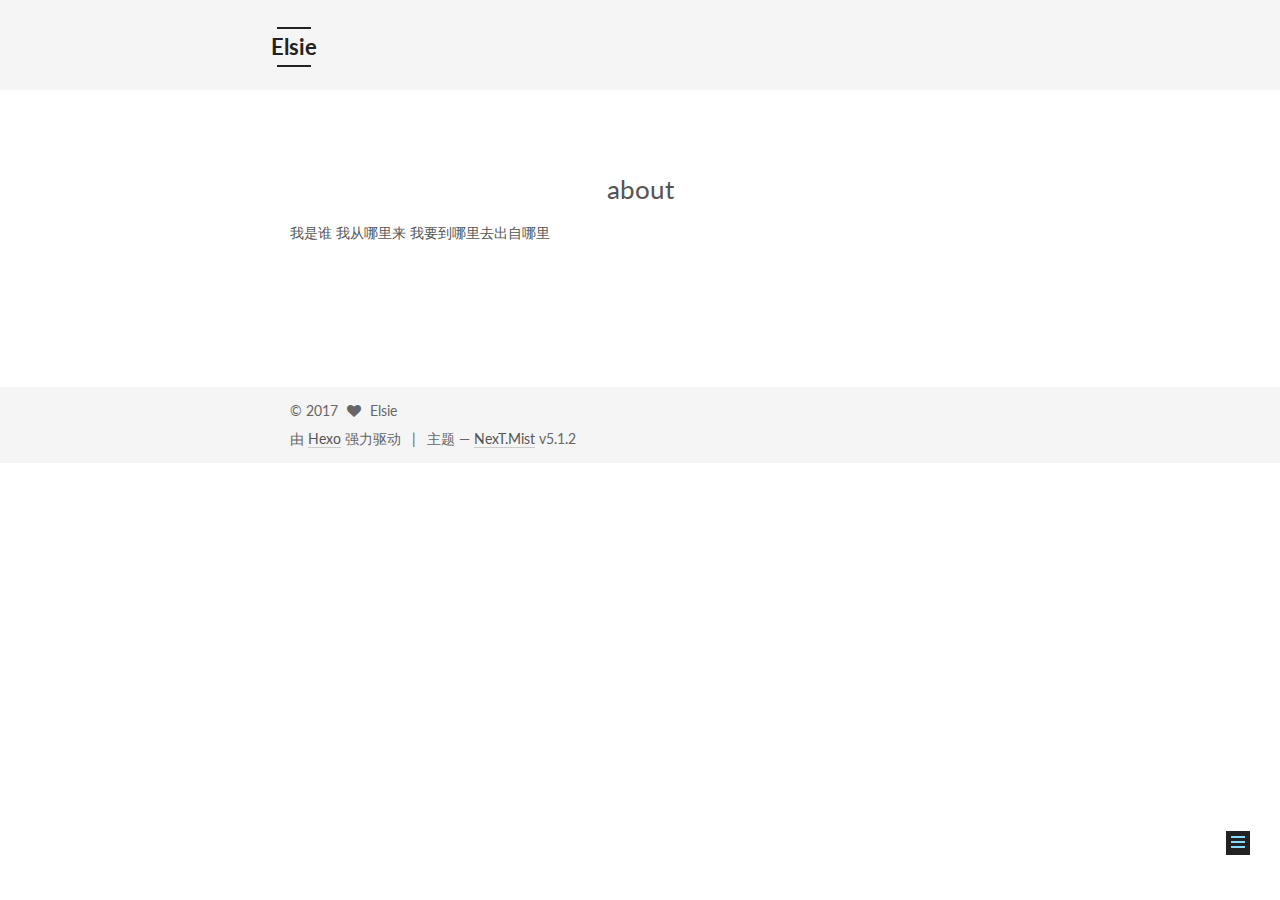
==== commit f208d8c2: "Site updated: 2017-08-21 14:43:21" ====
--- a/about/index.html
+++ b/about/index.html
@@ -5,7 +5,7 @@
   
 
 
-<html class="theme-next mist use-motion" lang="">
+<html class="theme-next mist use-motion" lang="zh-Hans">
 <head>
   <meta charset="UTF-8"/>
 <meta http-equiv="X-UA-Compatible" content="IE=edge" />
@@ -94,13 +94,17 @@
 
 
 
+<meta name="description" content="我是谁 我从哪里来 我要到哪里去出自哪里">
 <meta property="og:type" content="website">
 <meta property="og:title" content="about">
 <meta property="og:url" content="http://yoursite.com/about/index.html">
-<meta property="og:site_name" content="Hexo">
-<meta property="og:updated_time" content="2017-08-21T05:00:03.889Z">
+<meta property="og:site_name" content="Elsie">
+<meta property="og:description" content="我是谁 我从哪里来 我要到哪里去出自哪里">
+<meta property="og:locale" content="zh-Hans">
+<meta property="og:updated_time" content="2017-08-21T05:48:29.755Z">
 <meta name="twitter:card" content="summary">
 <meta name="twitter:title" content="about">
+<meta name="twitter:description" content="我是谁 我从哪里来 我要到哪里去出自哪里">
 
 
 
@@ -116,7 +120,7 @@
     motion: true,
     duoshuo: {
       userId: '0',
-      author: 'Author'
+      author: '博主'
     },
     algolia: {
       applicationID: '',
@@ -136,7 +140,7 @@
 
 
 
-  <title>about | Hexo</title>
+  <title>about | Elsie</title>
   
 
 
@@ -148,7 +152,7 @@
 
 </head>
 
-<body itemscope itemtype="http://schema.org/WebPage" lang="">
+<body itemscope itemtype="http://schema.org/WebPage" lang="zh-Hans">
 
   
   
@@ -166,7 +170,7 @@
     <div class="custom-logo-site-title">
       <a href="/"  class="brand" rel="start">
         <span class="logo-line-before"><i></i></span>
-        <span class="site-title">Hexo</span>
+        <span class="site-title">Elsie</span>
         <span class="logo-line-after"><i></i></span>
       </a>
     </div>
@@ -196,37 +200,37 @@
             
               <i class="menu-item-icon fa fa-fw fa-home"></i> <br />
             
-            Startseite
+            首页
           </a>
         </li>
       
         
+        <li class="menu-item menu-item-archives">
+          <a href="/archives/" rel="section">
+            
+              <i class="menu-item-icon fa fa-fw fa-archive"></i> <br />
+            
+            归档
+          </a>
+        </li>
+      
+        
+        <li class="menu-item menu-item-tags">
+          <a href="/tags/" rel="section">
+            
+              <i class="menu-item-icon fa fa-fw fa-tags"></i> <br />
+            
+            标签
+          </a>
+        </li>
+      
+        
         <li class="menu-item menu-item-about">
           <a href="/about/" rel="section">
             
               <i class="menu-item-icon fa fa-fw fa-user"></i> <br />
             
-            Über
-          </a>
-        </li>
-      
-        
-        <li class="menu-item menu-item-archives">
-          <a href="/archives/" rel="section">
-            
-              <i class="menu-item-icon fa fa-fw fa-archive"></i> <br />
-            
-            Archiv
-          </a>
-        </li>
-      
-        
-        <li class="menu-item menu-item-tags">
-          <a href="/tags/" rel="section">
-            
-              <i class="menu-item-icon fa fa-fw fa-tags"></i> <br />
-            
-            Tags
+            关于
           </a>
         </li>
       
@@ -268,7 +272,8 @@
       <div class="post-body">
         
         
-          
+          <p>我是谁 我从哪里来 我要到哪里去出自哪里</p>
+
         
       </div>
       
@@ -314,9 +319,9 @@
       <section class="site-overview sidebar-panel sidebar-panel-active">
         <div class="site-author motion-element" itemprop="author" itemscope itemtype="http://schema.org/Person">
           <img class="site-author-image" itemprop="image"
-               src="/images/avatar.gif"
-               alt="John Doe" />
-          <p class="site-author-name" itemprop="name">John Doe</p>
+               src="/images/avatar.jpg"
+               alt="Elsie" />
+          <p class="site-author-name" itemprop="name">Elsie</p>
            
               <p class="site-description motion-element" itemprop="description"></p>
           
@@ -327,13 +332,22 @@
             <div class="site-state-item site-state-posts">
               <a href="/archives/">
                 <span class="site-state-item-count">1</span>
-                <span class="site-state-item-name">Artikel</span>
+                <span class="site-state-item-name">日志</span>
               </a>
             </div>
           
 
           
 
+          
+            
+            
+            <div class="site-state-item site-state-tags">
+              <a href="/tags/index.html">
+                <span class="site-state-item-count">1</span>
+                <span class="site-state-item-name">标签</span>
+              </a>
+            </div>
           
 
         </nav>
@@ -376,17 +390,17 @@
   <span class="with-love">
     <i class="fa fa-heart"></i>
   </span>
-  <span class="author" itemprop="copyrightHolder">John Doe</span>
+  <span class="author" itemprop="copyrightHolder">Elsie</span>
 
   
 </div>
 
 
-  <div class="powered-by">Erstellt mit  <a class="theme-link" href="https://hexo.io">Hexo</a></div>
+  <div class="powered-by">由 <a class="theme-link" href="https://hexo.io">Hexo</a> 强力驱动</div>
 
   <span class="post-meta-divider">|</span>
 
-  <div class="theme-info">Theme &mdash; <a class="theme-link" href="https://github.com/iissnan/hexo-theme-next">NexT.Mist</a> v5.1.2</div>
+  <div class="theme-info">主题 &mdash; <a class="theme-link" href="https://github.com/iissnan/hexo-theme-next">NexT.Mist</a> v5.1.2</div>
 
 
         
--- a/css/main.css
+++ b/css/main.css
@@ -226,51 +226,51 @@
   margin: 20px 0 15px;
 }
 h1 {
+  font-size: 24px;
+}
+@media (max-width: 767px) {
+  h1 {
+    font-size: 20px;
+  }
+}
+h2 {
   font-size: 22px;
 }
 @media (max-width: 767px) {
-  h1 {
+  h2 {
     font-size: 18px;
   }
 }
-h2 {
+h3 {
   font-size: 20px;
 }
 @media (max-width: 767px) {
-  h2 {
+  h3 {
     font-size: 16px;
   }
 }
-h3 {
+h4 {
   font-size: 18px;
 }
 @media (max-width: 767px) {
-  h3 {
+  h4 {
     font-size: 14px;
   }
 }
-h4 {
+h5 {
   font-size: 16px;
 }
 @media (max-width: 767px) {
-  h4 {
+  h5 {
     font-size: 12px;
   }
 }
-h5 {
+h6 {
   font-size: 14px;
 }
 @media (max-width: 767px) {
-  h5 {
+  h6 {
     font-size: 10px;
-  }
-}
-h6 {
-  font-size: 12px;
-}
-@media (max-width: 767px) {
-  h6 {
-    font-size: 8px;
   }
 }
 p {
@@ -1084,7 +1084,7 @@
 }
 .site-meta {
   margin: 0;
-  text-align: center;
+  text-align: left;
 }
 @media (max-width: 767px) {
   .site-meta {
@@ -1095,12 +1095,12 @@
   position: relative;
   display: inline-block;
   padding: 0 40px;
-  color: #fff;
+  color: #222;
   background: #222;
   border-bottom: none;
 }
 .brand:hover {
-  color: #fff;
+  color: #222;
 }
 .logo {
   display: inline-block;
@@ -1320,7 +1320,7 @@
 .posts-collapse {
   position: relative;
   z-index: 1010;
-  margin-left: 55px;
+  margin-left: 0;
 }
 .posts-collapse::after {
   content: " ";
@@ -1526,9 +1526,9 @@
   margin-top: 50px;
 }
 .post-button .btn {
-  color: #fff;
+  color: #555;
   font-size: 14px;
-  background: #222;
+  background: transparent;
   border-radius: 0;
   line-height: 2;
   margin: 0 4px 8px 4px;
@@ -1808,7 +1808,7 @@
   width: 4px;
   height: 4px;
   border-radius: 50%;
-  background: #c6e9ba;
+  background: #d295fc;
 }
 .links-of-blogroll {
   font-size: 13px;
@@ -2573,78 +2573,319 @@
 .page-post-detail .comments {
   overflow: hidden;
 }
-@media (max-width: 767px) {
-  .header-inner,
-  .container .main-inner,
+h1,
+h2,
+h3,
+h4,
+h5,
+h6 {
+  margin: 20px 0 10px;
+}
+p {
+  margin: 0 0 25px 0;
+}
+a {
+  border-bottom-color: #ccc;
+}
+hr {
+  margin: 20px 0;
+  height: 2px;
+}
+.main-inner {
+  margin-top: 80px;
+}
+.header {
+  background: #f5f5f5;
+}
+.header-inner {
+  padding: 25px 0 20px;
+}
+.header-inner:before,
+.header-inner:after {
+  content: " ";
+  display: table;
+}
+.header-inner:after {
+  clear: both;
+}
+@media (max-width: 767px) {
+  .header-inner {
+    width: auto;
+    margin-bottom: 50px;
+    padding: 10px;
+  }
+}
+.site-meta {
+  float: left;
+  margin-left: -20px;
+  line-height: normal;
+}
+@media (max-width: 767px) {
+  .site-meta {
+    margin-left: 10px;
+  }
+}
+.site-meta .brand {
+  padding: 2px 1px;
+  background: none;
+}
+@media (max-width: 767px) {
+  .site-meta .brand {
+    display: block;
+  }
+}
+.site-meta .logo {
+  display: none;
+}
+.site-meta .site-title {
+  font-size: 22px;
+  font-weight: bolder;
+}
+@media (max-width: 767px) {
+  .site-meta .site-title {
+    line-height: 34px;
+  }
+}
+.logo-line-before,
+.logo-line-after {
+  display: block;
+  overflow: hidden;
+  margin: 0 auto;
+  width: 75%;
+}
+@media (max-width: 767px) {
+  .logo-line-before,
+  .logo-line-after {
+    display: none;
+  }
+}
+.logo-line-before i,
+.logo-line-after i {
+  position: relative;
+  display: block;
+  height: 2px;
+  background: #222;
+}
+@media (max-width: 767px) {
+  .logo-line-before i,
+  .logo-line-after i {
+    height: 3px;
+  }
+}
+.use-motion .logo-line-before i {
+  left: -100%;
+}
+.use-motion .logo-line-after i {
+  right: -100%;
+}
+.site-subtitle {
+  display: none;
+}
+.site-nav-toggle {
+  position: static;
+  float: right;
+}
+.menu {
+  float: right;
+  margin: 8px 0 0 0;
+}
+@media (max-width: 767px) {
+  .menu {
+    margin: 20px 0 0 0;
+    padding: 0;
+  }
+}
+.menu br {
+  display: none;
+}
+.menu .menu-item {
+  margin: 0;
+}
+@media (max-width: 767px) {
+  .menu .menu-item {
+    display: block;
+  }
+}
+.menu .menu-item a {
+  padding: 0 10px;
+  background: none;
+  border: none;
+  border-radius: 2px;
+  transition-property: background;
+}
+@media (max-width: 767px) {
+  .menu .menu-item a {
+    text-align: left;
+  }
+}
+.menu .menu-item a:hover {
+  background: #e1e1e1;
+}
+.menu a::before {
+  display: none;
+}
+@media (max-width: 767px) {
+  .menu a::before {
+    display: block;
+  }
+}
+@media (max-width: 767px) {
+  .menu {
+    float: none;
+  }
+}
+.site-search form {
+  display: none;
+}
+.posts-expand {
+  padding-top: 0;
+}
+.posts-expand .post-title,
+.posts-expand .post-meta {
+  text-align: left;
+}
+@media (max-width: 767px) {
+  .posts-expand .post-title,
+  .posts-expand .post-meta {
+    text-align: center;
+  }
+}
+.posts-expand .post-eof {
+  display: none;
+}
+.posts-expand .post {
+  margin-top: 120px;
+}
+.posts-expand .post:first-child {
+  margin-top: 0;
+}
+.posts-expand .post-meta {
+  margin-top: 5px;
+  margin-bottom: 20px;
+}
+.posts-expand .post-title {
+  position: relative;
+  font-size: 26px;
+  font-weight: 400;
+}
+@media (max-width: 767px) {
+  .posts-expand .post-title {
+    font-size: 20px;
+  }
+}
+@media (min-width: 1600px) {
+  .posts-expand .post-title {
+    font-size: 26px;
+  }
+}
+.posts-expand .post-title:hover:before {
+  background: #222;
+}
+.posts-expand .post-body img {
+  margin: 0;
+}
+.posts-expand .post-tags {
+  text-align: left;
+}
+.posts-expand .post-tags a {
+  padding: 1px 5px;
+  background: #f5f5f5;
+  border-bottom: none;
+}
+.posts-expand .post-tags a:hover {
+  background: #ccc;
+}
+.posts-expand .post-nav {
+  margin-top: 40px;
+}
+.post-button {
+  margin-top: 20px;
+  text-align: left;
+}
+.post-button a {
+  margin: 0 8px 8px 0 !important;
+  padding: 0;
+  font-size: 14px;
+  color: #666;
+  background: none;
+  border: none;
+  border-bottom: 2px solid #666;
+  transition-property: border;
+}
+@media (max-width: 767px) {
+  .post-button a {
+    font-size: 12px;
+  }
+}
+@media (min-width: 1600px) {
+  .post-button a {
+    font-size: 16px;
+  }
+}
+.post-button a:hover {
+  border-bottom-color: #222;
+}
+.links-of-blogroll-inline .links-of-blogroll-item {
+  display: inline-block;
+}
+.btn {
+  padding: 0 10px;
+  border-width: 2px;
+  border-radius: 0;
+}
+.headband {
+  display: none;
+}
+.site-search {
+  position: relative;
+  float: right;
+  margin-top: 5px;
+  padding-top: 3px;
+}
+@media (max-width: 767px) {
+  .site-search {
+    float: none;
+    padding: 0 10px;
+  }
+}
+@media (max-width: 767px) {
+  .container .main-inner {
+    width: auto;
+  }
+}
+.page-post-detail .post-title,
+.page-post-detail .post-meta {
+  text-align: center;
+}
+.page-post-detail .post-title:before {
+  display: none;
+}
+.page-post-detail .post-meta {
+  margin-bottom: 60px;
+}
+.pagination {
+  margin: 120px 0 0;
+  text-align: left;
+}
+@media (max-width: 767px) {
+  .pagination {
+    margin: 80px 10px 0;
+    text-align: center;
+  }
+}
+.footer {
+  margin-top: 80px;
+  padding: 10px 0;
+  background: #f5f5f5;
+  color: #666;
+}
+.footer-inner {
+  margin: 0 auto;
+  text-align: left;
+}
+@media (max-width: 767px) {
   .footer-inner {
     width: auto;
-  }
-}
-embed {
-  display: block;
-  margin: 0px auto 25px auto;
-}
-.custom-logo .site-meta-headline {
-  text-align: center;
-}
-.custom-logo .brand {
-  background: none;
-}
-.custom-logo .site-title {
-  margin: 10px auto 0;
-  font-size: 24px;
-  color: #222;
-}
-.custom-logo .site-title a {
-  border: none;
-}
-.custom-logo-image {
-  margin: 0 auto;
-  padding: 5px;
-  max-width: 150px;
-  background: #fff;
-}
-@media (max-width: 767px) {
-  .site-nav {
-    position: absolute;
-    left: 0;
-    top: 52px;
-    margin: 0;
-    width: 100%;
-    padding: 0;
-    background: #fff;
-    border-bottom: 1px solid #ddd;
-    z-index: 1;
-  }
-}
-@media (max-width: 767px) {
-  .menu {
-    text-align: left;
-  }
-}
-@media (max-width: 767px) {
-  .menu .menu-item {
-    display: block;
-    margin: 0 10px;
-    vertical-align: top;
-  }
-}
-@media (max-width: 767px) {
-  .menu .menu-item br {
-    display: none;
-  }
-}
-@media (max-width: 767px) {
-  .menu .menu-item a {
-    padding: 5px 10px;
-  }
-}
-.menu .menu-item .fa {
-  margin-right: 0;
-}
-.site-search form {
-  display: none;
-}
-.links-of-blogroll-inline .links-of-blogroll-item {
-  display: inline-block;
-}
+    text-align: center;
+  }
+}
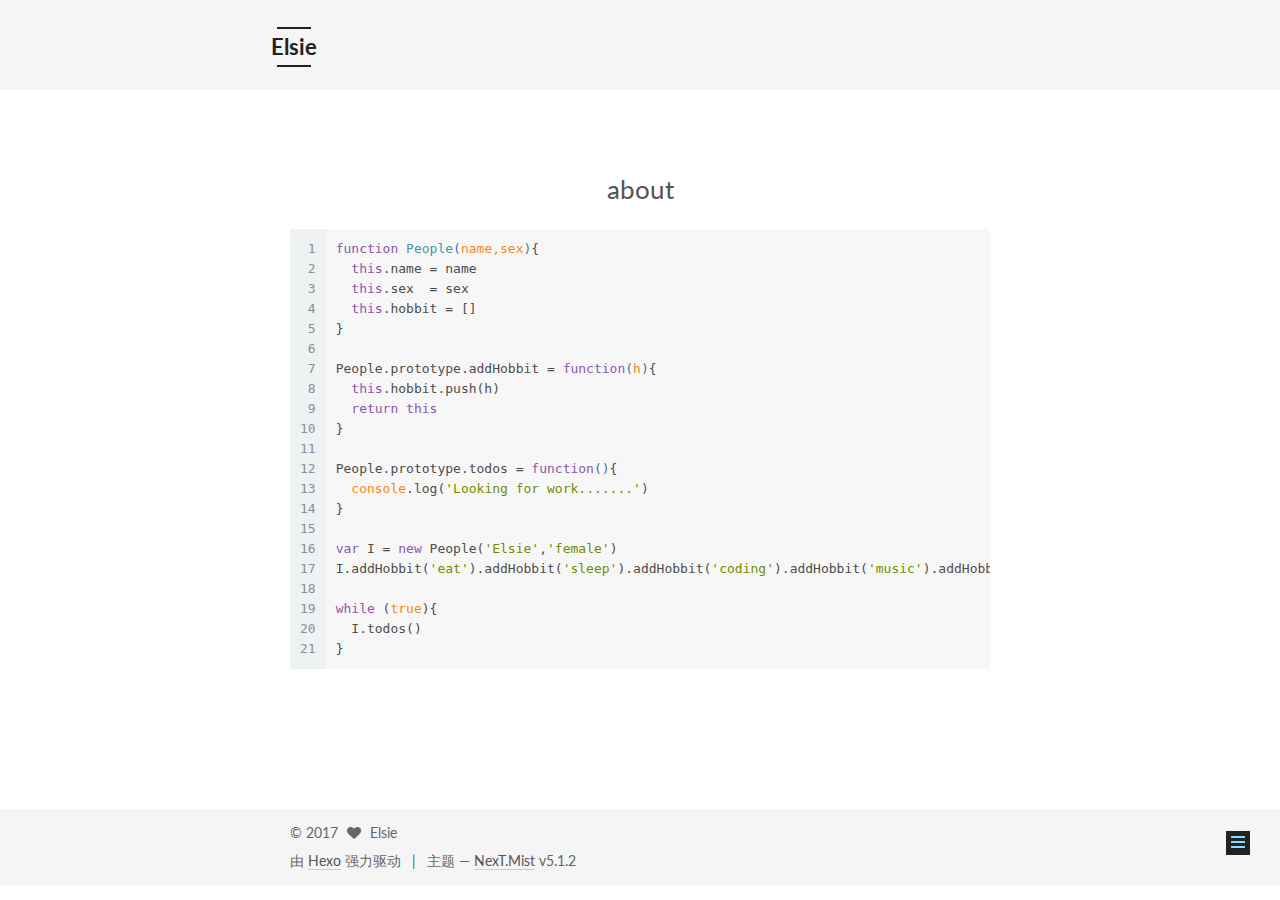
==== commit e39459eb: "Site updated: 2017-08-23 10:34:35" ====
--- a/about/index.html
+++ b/about/index.html
@@ -94,17 +94,17 @@
 
 
 
-<meta name="description" content="我是谁 我从哪里来 我要到哪里去出自哪里">
+<meta name="description" content="123456789101112131415161718192021function People(name,sex)&amp;#123;  this.name = name  this.sex  = sex  this.hobbit = []&amp;#125;People.prototype.addHobbit = function(h)&amp;#123;  this.hobbit.push(h)  return t">
 <meta property="og:type" content="website">
 <meta property="og:title" content="about">
 <meta property="og:url" content="http://yoursite.com/about/index.html">
 <meta property="og:site_name" content="Elsie">
-<meta property="og:description" content="我是谁 我从哪里来 我要到哪里去出自哪里">
+<meta property="og:description" content="123456789101112131415161718192021function People(name,sex)&amp;#123;  this.name = name  this.sex  = sex  this.hobbit = []&amp;#125;People.prototype.addHobbit = function(h)&amp;#123;  this.hobbit.push(h)  return t">
 <meta property="og:locale" content="zh-Hans">
-<meta property="og:updated_time" content="2017-08-21T05:48:29.755Z">
+<meta property="og:updated_time" content="2017-08-23T02:29:30.982Z">
 <meta name="twitter:card" content="summary">
 <meta name="twitter:title" content="about">
-<meta name="twitter:description" content="我是谁 我从哪里来 我要到哪里去出自哪里">
+<meta name="twitter:description" content="123456789101112131415161718192021function People(name,sex)&amp;#123;  this.name = name  this.sex  = sex  this.hobbit = []&amp;#125;People.prototype.addHobbit = function(h)&amp;#123;  this.hobbit.push(h)  return t">
 
 
 
@@ -272,8 +272,7 @@
       <div class="post-body">
         
         
-          <p>我是谁 我从哪里来 我要到哪里去出自哪里</p>
-
+          <figure class="highlight javascript"><table><tr><td class="gutter"><pre><div class="line">1</div><div class="line">2</div><div class="line">3</div><div class="line">4</div><div class="line">5</div><div class="line">6</div><div class="line">7</div><div class="line">8</div><div class="line">9</div><div class="line">10</div><div class="line">11</div><div class="line">12</div><div class="line">13</div><div class="line">14</div><div class="line">15</div><div class="line">16</div><div class="line">17</div><div class="line">18</div><div class="line">19</div><div class="line">20</div><div class="line">21</div></pre></td><td class="code"><pre><div class="line"><span class="function"><span class="keyword">function</span> <span class="title">People</span>(<span class="params">name,sex</span>)</span>&#123;</div><div class="line">  <span class="keyword">this</span>.name = name</div><div class="line">  <span class="keyword">this</span>.sex  = sex</div><div class="line">  <span class="keyword">this</span>.hobbit = []</div><div class="line">&#125;</div><div class="line"></div><div class="line">People.prototype.addHobbit = <span class="function"><span class="keyword">function</span>(<span class="params">h</span>)</span>&#123;</div><div class="line">  <span class="keyword">this</span>.hobbit.push(h)</div><div class="line">  <span class="keyword">return</span> <span class="keyword">this</span></div><div class="line">&#125;</div><div class="line"></div><div class="line">People.prototype.todos = <span class="function"><span class="keyword">function</span>(<span class="params"></span>)</span>&#123;</div><div class="line">  <span class="built_in">console</span>.log(<span class="string">'Looking for work.......'</span>)</div><div class="line">&#125;</div><div class="line"></div><div class="line"><span class="keyword">var</span> I = <span class="keyword">new</span> People(<span class="string">'Elsie'</span>,<span class="string">'female'</span>)</div><div class="line">I.addHobbit(<span class="string">'eat'</span>).addHobbit(<span class="string">'sleep'</span>).addHobbit(<span class="string">'coding'</span>).addHobbit(<span class="string">'music'</span>).addHobbit(<span class="string">'lose weight'</span>)</div><div class="line"></div><div class="line"><span class="keyword">while</span> (<span class="literal">true</span>)&#123;</div><div class="line">  I.todos()</div><div class="line">&#125;</div></pre></td></tr></table></figure>
         
       </div>
       
@@ -331,7 +330,7 @@
           
             <div class="site-state-item site-state-posts">
               <a href="/archives/">
-                <span class="site-state-item-count">1</span>
+                <span class="site-state-item-count">2</span>
                 <span class="site-state-item-name">日志</span>
               </a>
             </div>
@@ -344,7 +343,7 @@
             
             <div class="site-state-item site-state-tags">
               <a href="/tags/index.html">
-                <span class="site-state-item-count">1</span>
+                <span class="site-state-item-count">2</span>
                 <span class="site-state-item-name">标签</span>
               </a>
             </div>
--- a/css/main.css
+++ b/css/main.css
@@ -1808,7 +1808,7 @@
   width: 4px;
   height: 4px;
   border-radius: 50%;
-  background: #d295fc;
+  background: #ff5705;
 }
 .links-of-blogroll {
   font-size: 13px;
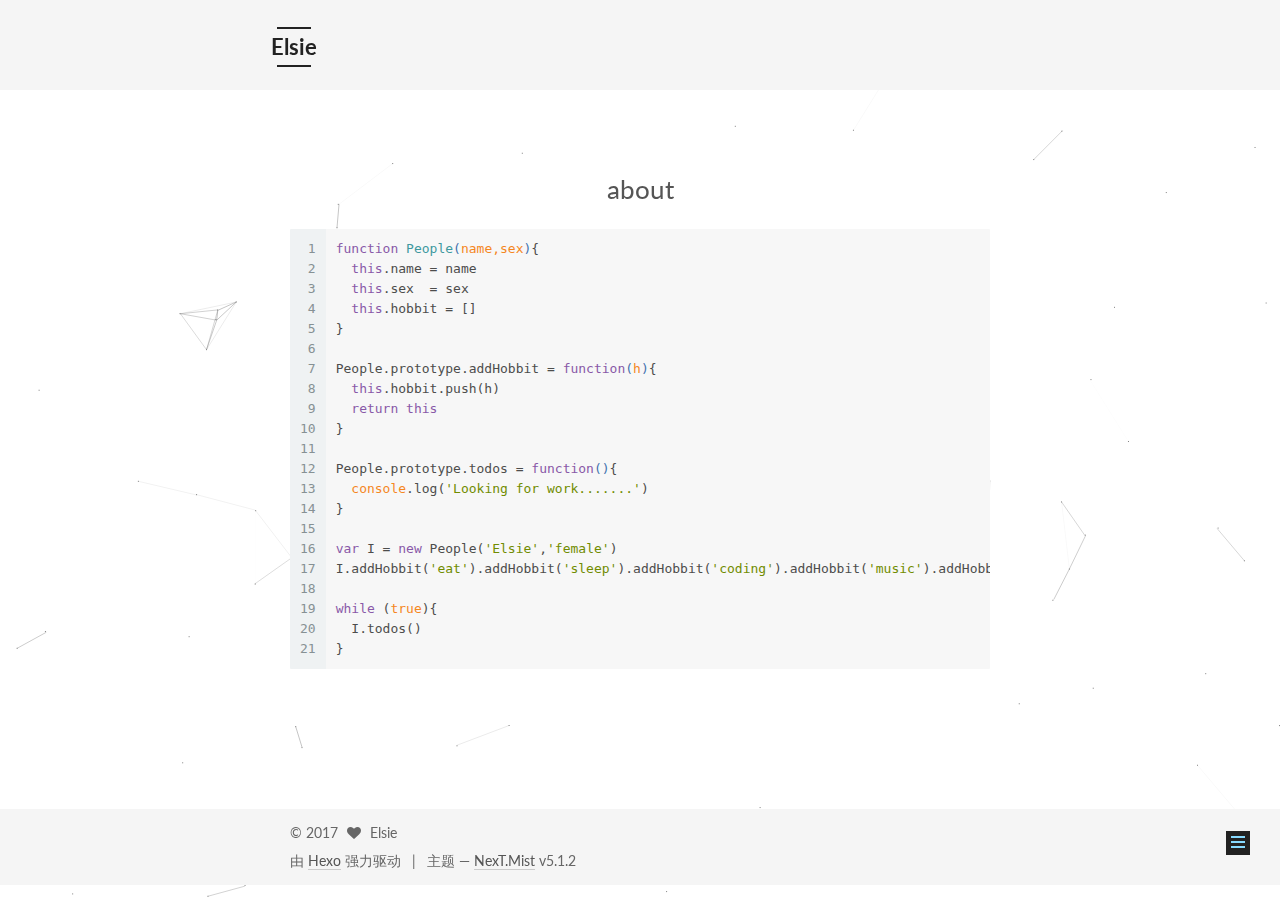
==== commit f23fa2ca: "Site updated: 2017-08-23 11:05:19" ====
--- a/about/index.html
+++ b/about/index.html
@@ -442,6 +442,8 @@
   
 
 
+  
+
 
 
 
@@ -469,6 +471,9 @@
 
   
   <script type="text/javascript" src="/lib/fancybox/source/jquery.fancybox.pack.js?v=2.1.5"></script>
+
+  
+  <script type="text/javascript" src="/lib/canvas-nest/canvas-nest.min.js"></script>
 
 
   
--- a/css/main.css
+++ b/css/main.css
@@ -1808,7 +1808,7 @@
   width: 4px;
   height: 4px;
   border-radius: 50%;
-  background: #ff5705;
+  background: #629e25;
 }
 .links-of-blogroll {
   font-size: 13px;
